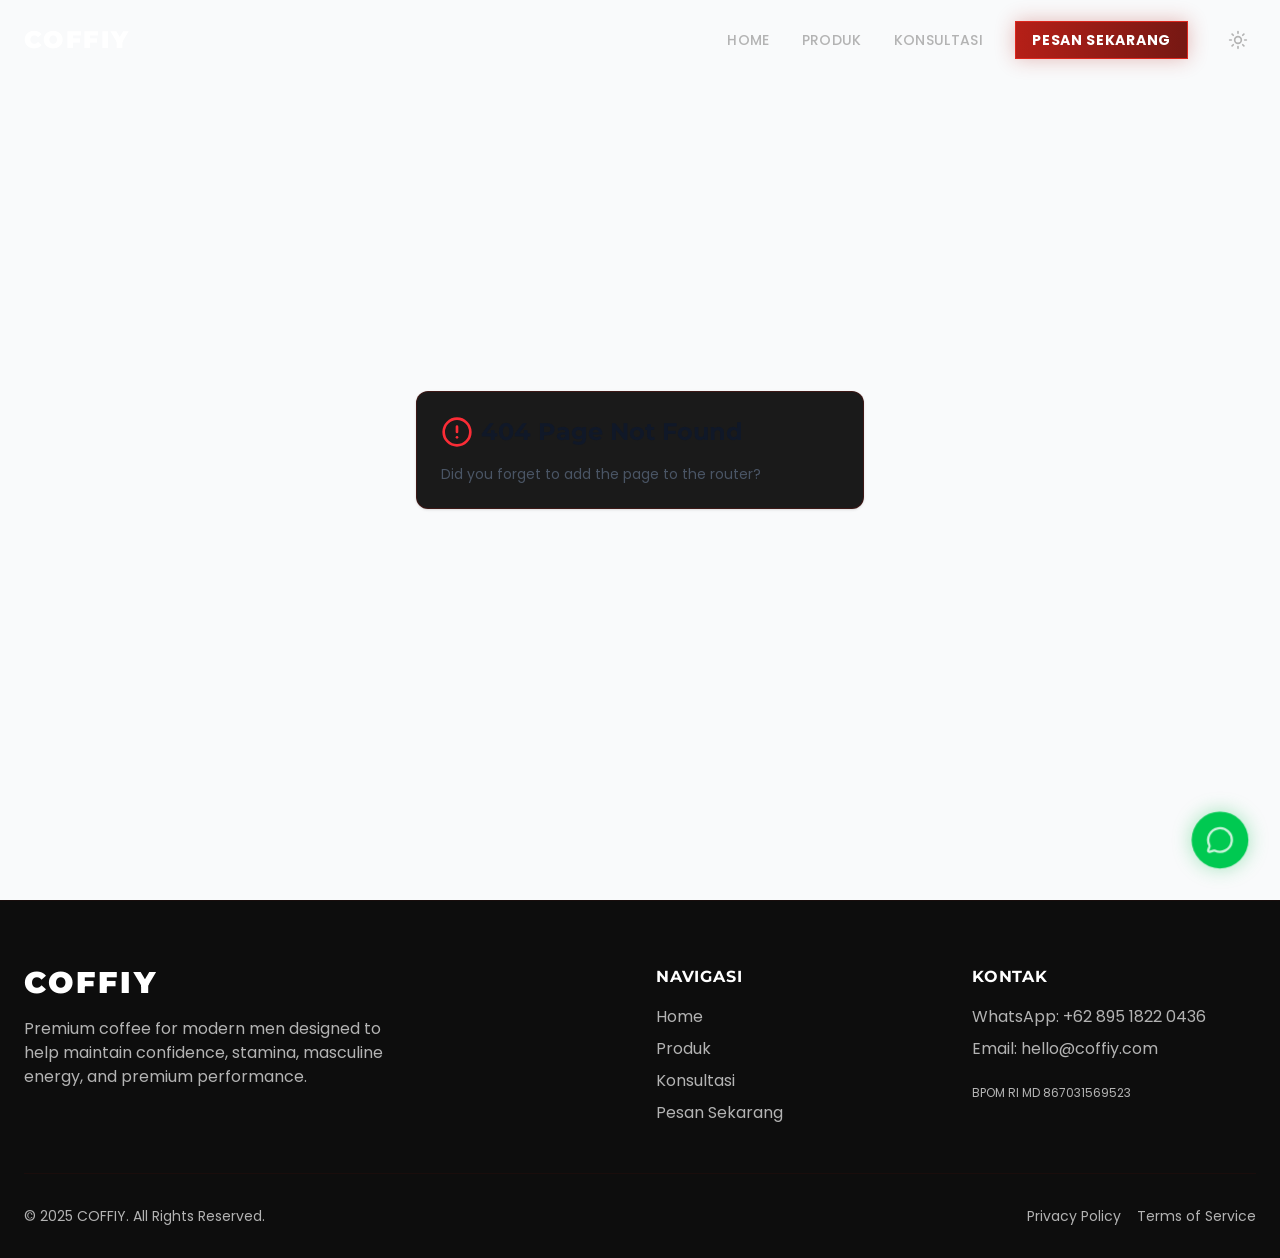
==== index.html @ 385e99fd "coffiy react app (dist build) with vercel config" ====
<!DOCTYPE html>
<html lang="en">
  <head>
    <meta charset="UTF-8" />
    <meta name="viewport" content="width=device-width, initial-scale=1.0, maximum-scale=1" />
    <title>COFFIY — Premium Men Performance Coffee</title>
    <meta name="description" content="COFFIY — Premium Men Performance Coffee — built on Replit. Update this description to reflect the app." />
    <meta name="robots" content="index, follow" />
    <meta property="og:title" content="COFFIY — Premium Men Performance Coffee" />
    <meta property="og:description" content="COFFIY — Premium Men Performance Coffee — built on Replit. Update this description to reflect the app." />
    <meta property="og:type" content="website" />
    <meta name="twitter:card" content="summary_large_image" />
    <meta name="twitter:title" content="COFFIY — Premium Men Performance Coffee" />
    <meta name="twitter:description" content="COFFIY — Premium Men Performance Coffee — built on Replit. Update this description to reflect the app." />
    <link rel="icon" type="image/svg+xml" href="/favicon.svg" />
    <link rel="preconnect" href="https://fonts.googleapis.com">
    <link rel="preconnect" href="https://fonts.gstatic.com" crossorigin>
    <link href="https://fonts.googleapis.com/css2?family=Inter:wght@400;500;600;700&display=swap" rel="stylesheet">
    <script type="module" crossorigin src="/assets/index-BEIrZxYp.js"></script>
    <link rel="stylesheet" crossorigin href="/assets/style-UExrghai.css">
  </head>
  <body>
    <div id="root"></div>
  </body>
</html>
---- assets/style-UExrghai.css ----
@import"https://fonts.googleapis.com/css2?family=Montserrat:wght@400;700;800;900&family=Poppins:wght@300;400;500;600&display=swap";@layer components;@layer properties{@supports (((-webkit-hyphens:none)) and (not (margin-trim:inline))) or ((-moz-orient:inline) and (not (color:rgb(from red r g b)))){*,:before,:after,::backdrop{--tw-translate-x:0;--tw-translate-y:0;--tw-translate-z:0;--tw-rotate-x:initial;--tw-rotate-y:initial;--tw-rotate-z:initial;--tw-skew-x:initial;--tw-skew-y:initial;--tw-space-y-reverse:0;--tw-space-x-reverse:0;--tw-border-style:solid;--tw-gradient-position:initial;--tw-gradient-from:#0000;--tw-gradient-via:#0000;--tw-gradient-to:#0000;--tw-gradient-stops:initial;--tw-gradient-via-stops:initial;--tw-gradient-from-position:0%;--tw-gradient-via-position:50%;--tw-gradient-to-position:100%;--tw-leading:initial;--tw-font-weight:initial;--tw-tracking:initial;--tw-ordinal:initial;--tw-slashed-zero:initial;--tw-numeric-figure:initial;--tw-numeric-spacing:initial;--tw-numeric-fraction:initial;--tw-shadow:0 0 #0000;--tw-shadow-color:initial;--tw-shadow-alpha:100%;--tw-inset-shadow:0 0 #0000;--tw-inset-shadow-color:initial;--tw-inset-shadow-alpha:100%;--tw-ring-color:initial;--tw-ring-shadow:0 0 #0000;--tw-inset-ring-color:initial;--tw-inset-ring-shadow:0 0 #0000;--tw-ring-inset:initial;--tw-ring-offset-width:0px;--tw-ring-offset-color:#fff;--tw-ring-offset-shadow:0 0 #0000;--tw-outline-style:solid;--tw-blur:initial;--tw-brightness:initial;--tw-contrast:initial;--tw-grayscale:initial;--tw-hue-rotate:initial;--tw-invert:initial;--tw-opacity:initial;--tw-saturate:initial;--tw-sepia:initial;--tw-drop-shadow:initial;--tw-drop-shadow-color:initial;--tw-drop-shadow-alpha:100%;--tw-drop-shadow-size:initial;--tw-backdrop-blur:initial;--tw-backdrop-brightness:initial;--tw-backdrop-contrast:initial;--tw-backdrop-grayscale:initial;--tw-backdrop-hue-rotate:initial;--tw-backdrop-invert:initial;--tw-backdrop-opacity:initial;--tw-backdrop-saturate:initial;--tw-backdrop-sepia:initial;--tw-duration:initial;--tw-ease:initial;--tw-content:"";--tw-scale-x:1;--tw-scale-y:1;--tw-scale-z:1;--tw-animation-delay:0s;--tw-animation-direction:normal;--tw-animation-duration:initial;--tw-animation-fill-mode:none;--tw-animation-iteration-count:1;--tw-enter-blur:0;--tw-enter-opacity:1;--tw-enter-rotate:0;--tw-enter-scale:1;--tw-enter-translate-x:0;--tw-enter-translate-y:0;--tw-exit-blur:0;--tw-exit-opacity:1;--tw-exit-rotate:0;--tw-exit-scale:1;--tw-exit-translate-x:0;--tw-exit-translate-y:0}}}@layer theme{:root,:host{--color-red-50:oklch(97.1% .013 17.38);--color-red-300:oklch(80.8% .114 19.571);--color-red-400:oklch(70.4% .191 22.216);--color-red-500:oklch(63.7% .237 25.331);--color-red-600:oklch(57.7% .245 27.325);--color-green-500:oklch(72.3% .219 149.579);--color-gray-50:oklch(98.5% .002 247.839);--color-gray-600:oklch(44.6% .03 256.802);--color-gray-900:oklch(21% .034 264.665);--color-black:#000;--color-white:#fff;--spacing:.25rem;--container-xs:20rem;--container-sm:24rem;--container-md:28rem;--container-lg:32rem;--container-xl:36rem;--container-2xl:42rem;--container-3xl:48rem;--container-4xl:56rem;--container-5xl:64rem;--text-xs:.75rem;--text-xs--line-height:calc(1 / .75);--text-sm:.875rem;--text-sm--line-height:calc(1.25 / .875);--text-base:1rem;--text-base--line-height: 1.5 ;--text-lg:1.125rem;--text-lg--line-height:calc(1.75 / 1.125);--text-xl:1.25rem;--text-xl--line-height:calc(1.75 / 1.25);--text-2xl:1.5rem;--text-2xl--line-height:calc(2 / 1.5);--text-3xl:1.875rem;--text-3xl--line-height: 1.2 ;--text-4xl:2.25rem;--text-4xl--line-height:calc(2.5 / 2.25);--text-5xl:3rem;--text-5xl--line-height:1;--text-6xl:3.75rem;--text-6xl--line-height:1;--font-weight-light:300;--font-weight-normal:400;--font-weight-medium:500;--font-weight-semibold:600;--font-weight-bold:700;--font-weight-black:900;--tracking-tight:-.025em;--tracking-wide:.025em;--tracking-wider:.05em;--tracking-widest:.1em;--leading-tight:1.25;--leading-snug:1.375;--leading-normal:1.5;--leading-relaxed:1.625;--drop-shadow-2xl:0 25px 25px #00000026;--ease-in-out:cubic-bezier(.4, 0, .2, 1);--animate-spin:spin 1s linear infinite;--animate-ping:ping 1s cubic-bezier(0, 0, .2, 1) infinite;--animate-pulse:pulse 2s cubic-bezier(.4, 0, .6, 1) infinite;--blur-md:12px;--blur-xl:24px;--aspect-video:16 / 9;--default-transition-duration:.15s;--default-transition-timing-function:cubic-bezier(.4, 0, .2, 1);--default-font-family:var(--app-font-sans);--default-mono-font-family:var(--app-font-mono);--color-border:hsl(var(--border))}}@layer base{*,:after,:before,::backdrop{box-sizing:border-box;border:0 solid;margin:0;padding:0}::file-selector-button{box-sizing:border-box;border:0 solid;margin:0;padding:0}html,:host{-webkit-text-size-adjust:100%;tab-size:4;line-height:1.5;font-family:var(--default-font-family,ui-sans-serif, system-ui, sans-serif, "Apple Color Emoji", "Segoe UI Emoji", "Segoe UI Symbol", "Noto Color Emoji");font-feature-settings:var(--default-font-feature-settings,normal);font-variation-settings:var(--default-font-variation-settings,normal);-webkit-tap-highlight-color:transparent}hr{height:0;color:inherit;border-top-width:1px}abbr:where([title]){-webkit-text-decoration:underline dotted;text-decoration:underline dotted}h1,h2,h3,h4,h5,h6{font-size:inherit;font-weight:inherit}a{color:inherit;-webkit-text-decoration:inherit;text-decoration:inherit}b,strong{font-weight:bolder}code,kbd,samp,pre{font-family:var(--default-mono-font-family,ui-monospace, SFMono-Regular, Menlo, Monaco, Consolas, "Liberation Mono", "Courier New", monospace);font-feature-settings:var(--default-mono-font-feature-settings,normal);font-variation-settings:var(--default-mono-font-variation-settings,normal);font-size:1em}small{font-size:80%}sub,sup{vertical-align:baseline;font-size:75%;line-height:0;position:relative}sub{bottom:-.25em}sup{top:-.5em}table{text-indent:0;border-color:inherit;border-collapse:collapse}:-moz-focusring{outline:auto}progress{vertical-align:baseline}summary{display:list-item}ol,ul,menu{list-style:none}img,svg,video,canvas,audio,iframe,embed,object{vertical-align:middle;display:block}img,video{max-width:100%;height:auto}button,input,select,optgroup,textarea{font:inherit;font-feature-settings:inherit;font-variation-settings:inherit;letter-spacing:inherit;color:inherit;opacity:1;background-color:#0000;border-radius:0}::file-selector-button{font:inherit;font-feature-settings:inherit;font-variation-settings:inherit;letter-spacing:inherit;color:inherit;opacity:1;background-color:#0000;border-radius:0}:where(select:is([multiple],[size])) optgroup{font-weight:bolder}:where(select:is([multiple],[size])) optgroup option{padding-inline-start:20px}::file-selector-button{margin-inline-end:4px}::placeholder{opacity:1}@supports (not ((-webkit-appearance:-apple-pay-button))) or (contain-intrinsic-size:1px){::placeholder{color:currentColor}@supports (color:color-mix(in lab,red,red)){::placeholder{color:color-mix(in oklab,currentcolor 50%,transparent)}}}textarea{resize:vertical}::-webkit-search-decoration{-webkit-appearance:none}::-webkit-date-and-time-value{min-height:1lh;text-align:inherit}::-webkit-datetime-edit{display:inline-flex}::-webkit-datetime-edit-fields-wrapper{padding:0}::-webkit-datetime-edit{padding-block:0}::-webkit-datetime-edit-year-field{padding-block:0}::-webkit-datetime-edit-month-field{padding-block:0}::-webkit-datetime-edit-day-field{padding-block:0}::-webkit-datetime-edit-hour-field{padding-block:0}::-webkit-datetime-edit-minute-field{padding-block:0}::-webkit-datetime-edit-second-field{padding-block:0}::-webkit-datetime-edit-millisecond-field{padding-block:0}::-webkit-datetime-edit-meridiem-field{padding-block:0}::-webkit-calendar-picker-indicator{line-height:1}:-moz-ui-invalid{box-shadow:none}button,input:where([type=button],[type=reset],[type=submit]){appearance:button}::file-selector-button{appearance:button}::-webkit-inner-spin-button{height:auto}::-webkit-outer-spin-button{height:auto}[hidden]:where(:not([hidden=until-found])){display:none!important}*{border-color:hsl(var(--border))}body{background-color:hsl(var(--background));font-family:var(--app-font-sans);color:hsl(var(--foreground));-webkit-font-smoothing:antialiased;-moz-osx-font-smoothing:grayscale;scroll-behavior:smooth}h1,h2,h3,h4{font-family:Montserrat,sans-serif}}@layer utilities{.\@container\/field-group{container:field-group/inline-size}.pointer-events-auto{pointer-events:auto}.pointer-events-none{pointer-events:none}.invisible{visibility:hidden}.sr-only{clip-path:inset(50%);white-space:nowrap;border-width:0;width:1px;height:1px;margin:-1px;padding:0;position:absolute;overflow:hidden}.absolute{position:absolute}.fixed{position:fixed}.relative{position:relative}.static{position:static}.inset-0{inset:calc(var(--spacing) * 0)}.inset-x-0{inset-inline:calc(var(--spacing) * 0)}.inset-y-0{inset-block:calc(var(--spacing) * 0)}.start{inset-inline-start:var(--spacing)}.-top-4{top:calc(var(--spacing) * -4)}.-top-12{top:calc(var(--spacing) * -12)}.top-0{top:calc(var(--spacing) * 0)}.top-1\.5{top:calc(var(--spacing) * 1.5)}.top-1\/2{top:50%}.top-1\/4{top:25%}.top-2{top:calc(var(--spacing) * 2)}.top-3\.5{top:calc(var(--spacing) * 3.5)}.top-4{top:calc(var(--spacing) * 4)}.top-20{top:calc(var(--spacing) * 20)}.top-\[1px\]{top:1px}.top-\[50\%\]{top:50%}.top-\[60\%\]{top:60%}.top-full{top:100%}.-right-4{right:calc(var(--spacing) * -4)}.-right-12{right:calc(var(--spacing) * -12)}.right-0{right:calc(var(--spacing) * 0)}.right-1{right:calc(var(--spacing) * 1)}.right-1\/4{right:25%}.right-2{right:calc(var(--spacing) * 2)}.right-3{right:calc(var(--spacing) * 3)}.right-4{right:calc(var(--spacing) * 4)}.right-6{right:calc(var(--spacing) * 6)}.-bottom-12{bottom:calc(var(--spacing) * -12)}.bottom-0{bottom:calc(var(--spacing) * 0)}.bottom-1\/4{bottom:25%}.bottom-6{bottom:calc(var(--spacing) * 6)}.-left-12{left:calc(var(--spacing) * -12)}.left-0{left:calc(var(--spacing) * 0)}.left-1\/2{left:50%}.left-2{left:calc(var(--spacing) * 2)}.left-6{left:calc(var(--spacing) * 6)}.left-\[50\%\]{left:50%}.z-10{z-index:10}.z-20{z-index:20}.z-40{z-index:40}.z-50{z-index:50}.z-\[1\]{z-index:1}.z-\[100\]{z-index:100}.order-1{order:1}.order-2{order:2}.order-first{order:-9999}.order-last{order:9999}.col-span-1{grid-column:span 1/span 1}.container{width:100%}@media(min-width:40rem){.container{max-width:40rem}}@media(min-width:48rem){.container{max-width:48rem}}@media(min-width:64rem){.container{max-width:64rem}}@media(min-width:80rem){.container{max-width:80rem}}@media(min-width:96rem){.container{max-width:96rem}}.\!m-0{margin:calc(var(--spacing) * 0)!important}.-mx-1{margin-inline:calc(var(--spacing) * -1)}.mx-2{margin-inline:calc(var(--spacing) * 2)}.mx-3\.5{margin-inline:calc(var(--spacing) * 3.5)}.mx-4{margin-inline:calc(var(--spacing) * 4)}.mx-auto{margin-inline:auto}.-my-2{margin-block:calc(var(--spacing) * -2)}.my-0{margin-block:calc(var(--spacing) * 0)}.my-0\.5{margin-block:calc(var(--spacing) * .5)}.my-1{margin-block:calc(var(--spacing) * 1)}.-mt-4{margin-top:calc(var(--spacing) * -4)}.mt-0\.5{margin-top:calc(var(--spacing) * .5)}.mt-1{margin-top:calc(var(--spacing) * 1)}.mt-1\.5{margin-top:calc(var(--spacing) * 1.5)}.mt-2{margin-top:calc(var(--spacing) * 2)}.mt-4{margin-top:calc(var(--spacing) * 4)}.mt-6{margin-top:calc(var(--spacing) * 6)}.mt-8{margin-top:calc(var(--spacing) * 8)}.mt-24{margin-top:calc(var(--spacing) * 24)}.mt-auto{margin-top:auto}.mr-2{margin-right:calc(var(--spacing) * 2)}.mb-1{margin-bottom:calc(var(--spacing) * 1)}.mb-2{margin-bottom:calc(var(--spacing) * 2)}.mb-3{margin-bottom:calc(var(--spacing) * 3)}.mb-4{margin-bottom:calc(var(--spacing) * 4)}.mb-5{margin-bottom:calc(var(--spacing) * 5)}.mb-6{margin-bottom:calc(var(--spacing) * 6)}.mb-8{margin-bottom:calc(var(--spacing) * 8)}.mb-10{margin-bottom:calc(var(--spacing) * 10)}.mb-12{margin-bottom:calc(var(--spacing) * 12)}.-ml-4{margin-left:calc(var(--spacing) * -4)}.ml-1{margin-left:calc(var(--spacing) * 1)}.ml-4{margin-left:calc(var(--spacing) * 4)}.ml-auto{margin-left:auto}.line-clamp-2{-webkit-line-clamp:2;-webkit-box-orient:vertical;display:-webkit-box;overflow:hidden}.block{display:block}.flex{display:flex}.grid{display:grid}.hidden{display:none}.inline-block{display:inline-block}.inline-flex{display:inline-flex}.table{display:table}.aspect-square{aspect-ratio:1}.aspect-video{aspect-ratio:var(--aspect-video)}.size-4{width:calc(var(--spacing) * 4);height:calc(var(--spacing) * 4)}.size-6{width:calc(var(--spacing) * 6);height:calc(var(--spacing) * 6)}.size-8{width:calc(var(--spacing) * 8);height:calc(var(--spacing) * 8)}.size-10{width:calc(var(--spacing) * 10);height:calc(var(--spacing) * 10)}.size-\[--cell-size\]{width:--cell-size;height:--cell-size}.h-1\.5{height:calc(var(--spacing) * 1.5)}.h-2{height:calc(var(--spacing) * 2)}.h-2\.5{height:calc(var(--spacing) * 2.5)}.h-3{height:calc(var(--spacing) * 3)}.h-3\.5{height:calc(var(--spacing) * 3.5)}.h-3\/4{height:75%}.h-4{height:calc(var(--spacing) * 4)}.h-5{height:calc(var(--spacing) * 5)}.h-6{height:calc(var(--spacing) * 6)}.h-7{height:calc(var(--spacing) * 7)}.h-8{height:calc(var(--spacing) * 8)}.h-9{height:calc(var(--spacing) * 9)}.h-10{height:calc(var(--spacing) * 10)}.h-12{height:calc(var(--spacing) * 12)}.h-14{height:calc(var(--spacing) * 14)}.h-20{height:calc(var(--spacing) * 20)}.h-\[--cell-size\]{height:--cell-size}.h-\[1px\]{height:1px}.h-\[40vh\]{height:40vh}.h-\[50vh\]{height:50vh}.h-\[80vh\]{height:80vh}.h-\[400px\]{height:400px}.h-\[500px\]{height:500px}.h-\[600px\]{height:600px}.h-\[var\(--radix-navigation-menu-viewport-height\)\]{height:var(--radix-navigation-menu-viewport-height)}.h-\[var\(--radix-select-trigger-height\)\]{height:var(--radix-select-trigger-height)}.h-auto{height:auto}.h-full{height:100%}.h-px{height:1px}.h-svh{height:100svh}.max-h-\[--radix-context-menu-content-available-height\]{max-height:--radix-context-menu-content-available-height}.max-h-\[--radix-select-content-available-height\]{max-height:--radix-select-content-available-height}.max-h-\[90\%\]{max-height:90%}.max-h-\[300px\]{max-height:300px}.max-h-\[var\(--radix-dropdown-menu-content-available-height\)\]{max-height:var(--radix-dropdown-menu-content-available-height)}.max-h-screen{max-height:100vh}.min-h-0{min-height:calc(var(--spacing) * 0)}.min-h-8{min-height:calc(var(--spacing) * 8)}.min-h-9{min-height:calc(var(--spacing) * 9)}.min-h-10{min-height:calc(var(--spacing) * 10)}.min-h-\[60px\]{min-height:60px}.min-h-\[80px\]{min-height:80px}.min-h-\[100dvh\]{min-height:100dvh}.min-h-\[120px\]{min-height:120px}.min-h-screen{min-height:100vh}.min-h-svh{min-height:100svh}.w-0{width:calc(var(--spacing) * 0)}.w-1{width:calc(var(--spacing) * 1)}.w-1\/2{width:50%}.w-1\/3{width:33.3333%}.w-2{width:calc(var(--spacing) * 2)}.w-2\.5{width:calc(var(--spacing) * 2.5)}.w-3{width:calc(var(--spacing) * 3)}.w-3\.5{width:calc(var(--spacing) * 3.5)}.w-3\/4{width:75%}.w-4{width:calc(var(--spacing) * 4)}.w-5{width:calc(var(--spacing) * 5)}.w-6{width:calc(var(--spacing) * 6)}.w-7{width:calc(var(--spacing) * 7)}.w-8{width:calc(var(--spacing) * 8)}.w-9{width:calc(var(--spacing) * 9)}.w-10{width:calc(var(--spacing) * 10)}.w-12{width:calc(var(--spacing) * 12)}.w-14{width:calc(var(--spacing) * 14)}.w-64{width:calc(var(--spacing) * 64)}.w-72{width:calc(var(--spacing) * 72)}.w-\[--cell-size\]{width:--cell-size}.w-\[1px\]{width:1px}.w-\[100px\]{width:100px}.w-\[400px\]{width:400px}.w-\[500px\]{width:500px}.w-\[600px\]{width:600px}.w-\[800px\]{width:800px}.w-\[var\(--sidebar-width\)\]{width:var(--sidebar-width)}.w-auto{width:auto}.w-fit{width:fit-content}.w-full{width:100%}.w-max{width:max-content}.w-px{width:1px}.max-w-2xl{max-width:var(--container-2xl)}.max-w-3xl{max-width:var(--container-3xl)}.max-w-4xl{max-width:var(--container-4xl)}.max-w-5xl{max-width:var(--container-5xl)}.max-w-\[var\(--skeleton-width\)\]{max-width:var(--skeleton-width)}.max-w-lg{max-width:var(--container-lg)}.max-w-max{max-width:max-content}.max-w-md{max-width:var(--container-md)}.max-w-sm{max-width:var(--container-sm)}.max-w-xl{max-width:var(--container-xl)}.max-w-xs{max-width:var(--container-xs)}.min-w-0{min-width:calc(var(--spacing) * 0)}.min-w-5{min-width:calc(var(--spacing) * 5)}.min-w-8{min-width:calc(var(--spacing) * 8)}.min-w-9{min-width:calc(var(--spacing) * 9)}.min-w-10{min-width:calc(var(--spacing) * 10)}.min-w-\[--cell-size\]{min-width:--cell-size}.min-w-\[8rem\]{min-width:8rem}.min-w-\[12rem\]{min-width:12rem}.min-w-\[100px\]{min-width:100px}.min-w-\[var\(--radix-select-trigger-width\)\]{min-width:var(--radix-select-trigger-width)}.flex-1{flex:1}.flex-shrink-0,.shrink-0{flex-shrink:0}.grow{flex-grow:1}.grow-0{flex-grow:0}.basis-full{flex-basis:100%}.caption-bottom{caption-side:bottom}.border-collapse{border-collapse:collapse}.origin-\[--radix-context-menu-content-transform-origin\]{transform-origin:--radix-context-menu-content-transform-origin}.origin-\[--radix-dropdown-menu-content-transform-origin\]{transform-origin:--radix-dropdown-menu-content-transform-origin}.origin-\[--radix-hover-card-content-transform-origin\]{transform-origin:--radix-hover-card-content-transform-origin}.origin-\[--radix-menubar-content-transform-origin\]{transform-origin:--radix-menubar-content-transform-origin}.origin-\[--radix-popover-content-transform-origin\]{transform-origin:--radix-popover-content-transform-origin}.origin-\[--radix-select-content-transform-origin\]{transform-origin:--radix-select-content-transform-origin}.origin-\[--radix-tooltip-content-transform-origin\]{transform-origin:--radix-tooltip-content-transform-origin}.-translate-x-1\/2{--tw-translate-x: -50% ;translate:var(--tw-translate-x) var(--tw-translate-y)}.-translate-x-px{--tw-translate-x:-1px;translate:var(--tw-translate-x) var(--tw-translate-y)}.translate-x-\[-50\%\]{--tw-translate-x:-50%;translate:var(--tw-translate-x) var(--tw-translate-y)}.translate-x-px{--tw-translate-x:1px;translate:var(--tw-translate-x) var(--tw-translate-y)}.-translate-y-1\/2{--tw-translate-y: -50% ;translate:var(--tw-translate-x) var(--tw-translate-y)}.translate-y-\[-50\%\]{--tw-translate-y:-50%;translate:var(--tw-translate-x) var(--tw-translate-y)}.rotate-45{rotate:45deg}.rotate-90{rotate:90deg}.transform{transform:var(--tw-rotate-x,) var(--tw-rotate-y,) var(--tw-rotate-z,) var(--tw-skew-x,) var(--tw-skew-y,)}.animate-caret-blink{animation:1.25s ease-out infinite caret-blink}.animate-in{animation:enter var(--tw-animation-duration,var(--tw-duration,.15s))var(--tw-ease,ease)var(--tw-animation-delay,0s)var(--tw-animation-iteration-count,1)var(--tw-animation-direction,normal)var(--tw-animation-fill-mode,none)}.animate-ping{animation:var(--animate-ping)}.animate-pulse{animation:var(--animate-pulse)}.animate-spin{animation:var(--animate-spin)}.cursor-default{cursor:default}.cursor-pointer{cursor:pointer}.cursor-text{cursor:text}.touch-none{touch-action:none}.resize-none{resize:none}.list-disc{list-style-type:disc}.list-none{list-style-type:none}.grid-cols-1{grid-template-columns:repeat(1,minmax(0,1fr))}.flex-col{flex-direction:column}.flex-col-reverse{flex-direction:column-reverse}.flex-row{flex-direction:row}.flex-wrap{flex-wrap:wrap}.place-content-center{place-content:center}.items-center{align-items:center}.items-end{align-items:flex-end}.items-start{align-items:flex-start}.items-stretch{align-items:stretch}.justify-between{justify-content:space-between}.justify-center{justify-content:center}.justify-start{justify-content:flex-start}.gap-1{gap:calc(var(--spacing) * 1)}.gap-1\.5{gap:calc(var(--spacing) * 1.5)}.gap-2{gap:calc(var(--spacing) * 2)}.gap-2\.5{gap:calc(var(--spacing) * 2.5)}.gap-3{gap:calc(var(--spacing) * 3)}.gap-4{gap:calc(var(--spacing) * 4)}.gap-5{gap:calc(var(--spacing) * 5)}.gap-6{gap:calc(var(--spacing) * 6)}.gap-7{gap:calc(var(--spacing) * 7)}.gap-8{gap:calc(var(--spacing) * 8)}.gap-10{gap:calc(var(--spacing) * 10)}.gap-12{gap:calc(var(--spacing) * 12)}:where(.space-y-1\.5>:not(:last-child)){--tw-space-y-reverse:0;margin-block-start:calc(calc(var(--spacing) * 1.5) * var(--tw-space-y-reverse));margin-block-end:calc(calc(var(--spacing) * 1.5) * calc(1 - var(--tw-space-y-reverse)))}:where(.space-y-2>:not(:last-child)){--tw-space-y-reverse:0;margin-block-start:calc(calc(var(--spacing) * 2) * var(--tw-space-y-reverse));margin-block-end:calc(calc(var(--spacing) * 2) * calc(1 - var(--tw-space-y-reverse)))}:where(.space-y-3>:not(:last-child)){--tw-space-y-reverse:0;margin-block-start:calc(calc(var(--spacing) * 3) * var(--tw-space-y-reverse));margin-block-end:calc(calc(var(--spacing) * 3) * calc(1 - var(--tw-space-y-reverse)))}:where(.space-y-4>:not(:last-child)){--tw-space-y-reverse:0;margin-block-start:calc(calc(var(--spacing) * 4) * var(--tw-space-y-reverse));margin-block-end:calc(calc(var(--spacing) * 4) * calc(1 - var(--tw-space-y-reverse)))}:where(.space-y-5>:not(:last-child)){--tw-space-y-reverse:0;margin-block-start:calc(calc(var(--spacing) * 5) * var(--tw-space-y-reverse));margin-block-end:calc(calc(var(--spacing) * 5) * calc(1 - var(--tw-space-y-reverse)))}:where(.space-y-6>:not(:last-child)){--tw-space-y-reverse:0;margin-block-start:calc(calc(var(--spacing) * 6) * var(--tw-space-y-reverse));margin-block-end:calc(calc(var(--spacing) * 6) * calc(1 - var(--tw-space-y-reverse)))}:where(.space-y-8>:not(:last-child)){--tw-space-y-reverse:0;margin-block-start:calc(calc(var(--spacing) * 8) * var(--tw-space-y-reverse));margin-block-end:calc(calc(var(--spacing) * 8) * calc(1 - var(--tw-space-y-reverse)))}:where(.space-x-1>:not(:last-child)){--tw-space-x-reverse:0;margin-inline-start:calc(calc(var(--spacing) * 1) * var(--tw-space-x-reverse));margin-inline-end:calc(calc(var(--spacing) * 1) * calc(1 - var(--tw-space-x-reverse)))}:where(.space-x-4>:not(:last-child)){--tw-space-x-reverse:0;margin-inline-start:calc(calc(var(--spacing) * 4) * var(--tw-space-x-reverse));margin-inline-end:calc(calc(var(--spacing) * 4) * calc(1 - var(--tw-space-x-reverse)))}.self-stretch{align-self:stretch}.overflow-auto{overflow:auto}.overflow-hidden{overflow:hidden}.overflow-x-hidden{overflow-x:hidden}.overflow-y-auto{overflow-y:auto}.rounded-\[2px\]{border-radius:2px}.rounded-\[calc\(var\(--radius\)-5px\)\]{border-radius:calc(var(--radius) - 5px)}.rounded-\[inherit\]{border-radius:inherit}.rounded-full{border-radius:3.40282e38px}.rounded-lg{border-radius:var(--radius)}.rounded-md{border-radius:calc(var(--radius) - 2px)}.rounded-none{border-radius:0}.rounded-sm{border-radius:calc(var(--radius) - 4px)}.rounded-xl{border-radius:calc(var(--radius) + 4px)}.rounded-t-\[10px\]{border-top-left-radius:10px;border-top-right-radius:10px}.rounded-l-md{border-top-left-radius:calc(var(--radius) - 2px);border-bottom-left-radius:calc(var(--radius) - 2px)}.rounded-tl-sm{border-top-left-radius:calc(var(--radius) - 4px)}.rounded-r-md{border-top-right-radius:calc(var(--radius) - 2px);border-bottom-right-radius:calc(var(--radius) - 2px)}.border{border-style:var(--tw-border-style);border-width:1px}.border-0{border-style:var(--tw-border-style);border-width:0}.border-2{border-style:var(--tw-border-style);border-width:2px}.border-\[1\.5px\]{border-style:var(--tw-border-style);border-width:1.5px}.border-y{border-block-style:var(--tw-border-style);border-block-width:1px}.border-t{border-top-style:var(--tw-border-style);border-top-width:1px}.border-r{border-right-style:var(--tw-border-style);border-right-width:1px}.border-b{border-bottom-style:var(--tw-border-style);border-bottom-width:1px}.border-l{border-left-style:var(--tw-border-style);border-left-width:1px}.border-dashed{--tw-border-style:dashed;border-style:dashed}.\[border-color\:var\(--badge-outline\)\]{border-color:var(--badge-outline)}.\[border-color\:var\(--button-outline\)\]{border-color:var(--button-outline)}.border-\[--color-border\]{border-color:--color-border}.border-border,.border-border\/10{border-color:hsl(var(--border))}@supports (color:color-mix(in lab,red,red)){.border-border\/10{border-color:color-mix(in oklab,hsl(var(--border)) 10%,transparent)}}.border-border\/20{border-color:hsl(var(--border))}@supports (color:color-mix(in lab,red,red)){.border-border\/20{border-color:color-mix(in oklab,hsl(var(--border)) 20%,transparent)}}.border-border\/30{border-color:hsl(var(--border))}@supports (color:color-mix(in lab,red,red)){.border-border\/30{border-color:color-mix(in oklab,hsl(var(--border)) 30%,transparent)}}.border-border\/50{border-color:hsl(var(--border))}@supports (color:color-mix(in lab,red,red)){.border-border\/50{border-color:color-mix(in oklab,hsl(var(--border)) 50%,transparent)}}.border-destructive{border-color:hsl(var(--destructive))}.border-destructive-border{border-color:var(--destructive-border)}.border-destructive\/50{border-color:hsl(var(--destructive))}@supports (color:color-mix(in lab,red,red)){.border-destructive\/50{border-color:color-mix(in oklab,hsl(var(--destructive)) 50%,transparent)}}.border-input{border-color:hsl(var(--input))}.border-primary{border-color:hsl(var(--primary))}.border-primary-border{border-color:var(--primary-border)}.border-primary\/20{border-color:hsl(var(--primary))}@supports (color:color-mix(in lab,red,red)){.border-primary\/20{border-color:color-mix(in oklab,hsl(var(--primary)) 20%,transparent)}}.border-primary\/30{border-color:hsl(var(--primary))}@supports (color:color-mix(in lab,red,red)){.border-primary\/30{border-color:color-mix(in oklab,hsl(var(--primary)) 30%,transparent)}}.border-primary\/50{border-color:hsl(var(--primary))}@supports (color:color-mix(in lab,red,red)){.border-primary\/50{border-color:color-mix(in oklab,hsl(var(--primary)) 50%,transparent)}}.border-primary\/60{border-color:hsl(var(--primary))}@supports (color:color-mix(in lab,red,red)){.border-primary\/60{border-color:color-mix(in oklab,hsl(var(--primary)) 60%,transparent)}}.border-secondary-border{border-color:var(--secondary-border)}.border-sidebar-border{border-color:hsl(var(--sidebar-border))}.border-transparent{border-color:#0000}.border-t-transparent{border-top-color:#0000}.border-l-transparent{border-left-color:#0000}.bg-\[--color-bg\]{background-color:--color-bg}.bg-accent{background-color:hsl(var(--accent))}.bg-background,.bg-background\/40{background-color:hsl(var(--background))}@supports (color:color-mix(in lab,red,red)){.bg-background\/40{background-color:color-mix(in oklab,hsl(var(--background)) 40%,transparent)}}.bg-background\/50{background-color:hsl(var(--background))}@supports (color:color-mix(in lab,red,red)){.bg-background\/50{background-color:color-mix(in oklab,hsl(var(--background)) 50%,transparent)}}.bg-background\/60{background-color:hsl(var(--background))}@supports (color:color-mix(in lab,red,red)){.bg-background\/60{background-color:color-mix(in oklab,hsl(var(--background)) 60%,transparent)}}.bg-background\/80{background-color:hsl(var(--background))}@supports (color:color-mix(in lab,red,red)){.bg-background\/80{background-color:color-mix(in oklab,hsl(var(--background)) 80%,transparent)}}.bg-background\/90{background-color:hsl(var(--background))}@supports (color:color-mix(in lab,red,red)){.bg-background\/90{background-color:color-mix(in oklab,hsl(var(--background)) 90%,transparent)}}.bg-background\/95{background-color:hsl(var(--background))}@supports (color:color-mix(in lab,red,red)){.bg-background\/95{background-color:color-mix(in oklab,hsl(var(--background)) 95%,transparent)}}.bg-black\/80{background-color:#000c}@supports (color:color-mix(in lab,red,red)){.bg-black\/80{background-color:color-mix(in oklab,var(--color-black) 80%,transparent)}}.bg-border{background-color:hsl(var(--border))}.bg-card{background-color:hsl(var(--card))}.bg-destructive,.bg-destructive\/10{background-color:hsl(var(--destructive))}@supports (color:color-mix(in lab,red,red)){.bg-destructive\/10{background-color:color-mix(in oklab,hsl(var(--destructive)) 10%,transparent)}}.bg-foreground{background-color:hsl(var(--foreground))}.bg-gray-50{background-color:var(--color-gray-50)}.bg-green-500{background-color:var(--color-green-500)}.bg-input{background-color:hsl(var(--input))}.bg-muted,.bg-muted\/50{background-color:hsl(var(--muted))}@supports (color:color-mix(in lab,red,red)){.bg-muted\/50{background-color:color-mix(in oklab,hsl(var(--muted)) 50%,transparent)}}.bg-popover{background-color:hsl(var(--popover))}.bg-primary,.bg-primary\/3{background-color:hsl(var(--primary))}@supports (color:color-mix(in lab,red,red)){.bg-primary\/3{background-color:color-mix(in oklab,hsl(var(--primary)) 3%,transparent)}}.bg-primary\/5{background-color:hsl(var(--primary))}@supports (color:color-mix(in lab,red,red)){.bg-primary\/5{background-color:color-mix(in oklab,hsl(var(--primary)) 5%,transparent)}}.bg-primary\/10{background-color:hsl(var(--primary))}@supports (color:color-mix(in lab,red,red)){.bg-primary\/10{background-color:color-mix(in oklab,hsl(var(--primary)) 10%,transparent)}}.bg-primary\/20{background-color:hsl(var(--primary))}@supports (color:color-mix(in lab,red,red)){.bg-primary\/20{background-color:color-mix(in oklab,hsl(var(--primary)) 20%,transparent)}}.bg-secondary{background-color:hsl(var(--secondary))}.bg-sidebar{background-color:hsl(var(--sidebar))}.bg-sidebar-border{background-color:hsl(var(--sidebar-border))}.bg-transparent{background-color:#0000}.bg-gradient-to-b{--tw-gradient-position:to bottom in oklab;background-image:linear-gradient(var(--tw-gradient-stops))}.bg-gradient-to-l{--tw-gradient-position:to left in oklab;background-image:linear-gradient(var(--tw-gradient-stops))}.bg-gradient-to-r{--tw-gradient-position:to right in oklab;background-image:linear-gradient(var(--tw-gradient-stops))}.bg-gradient-to-t{--tw-gradient-position:to top in oklab;background-image:linear-gradient(var(--tw-gradient-stops))}.bg-gradient-to-tl{--tw-gradient-position:to top left in oklab;background-image:linear-gradient(var(--tw-gradient-stops))}.from-accent{--tw-gradient-from:hsl(var(--accent));--tw-gradient-stops:var(--tw-gradient-via-stops,var(--tw-gradient-position), var(--tw-gradient-from) var(--tw-gradient-from-position), var(--tw-gradient-to) var(--tw-gradient-to-position))}.from-accent\/10{--tw-gradient-from:hsl(var(--accent))}@supports (color:color-mix(in lab,red,red)){.from-accent\/10{--tw-gradient-from:color-mix(in oklab, hsl(var(--accent)) 10%, transparent)}}.from-accent\/10{--tw-gradient-stops:var(--tw-gradient-via-stops,var(--tw-gradient-position), var(--tw-gradient-from) var(--tw-gradient-from-position), var(--tw-gradient-to) var(--tw-gradient-to-position))}.from-background{--tw-gradient-from:hsl(var(--background));--tw-gradient-stops:var(--tw-gradient-via-stops,var(--tw-gradient-position), var(--tw-gradient-from) var(--tw-gradient-from-position), var(--tw-gradient-to) var(--tw-gradient-to-position))}.from-background\/80{--tw-gradient-from:hsl(var(--background))}@supports (color:color-mix(in lab,red,red)){.from-background\/80{--tw-gradient-from:color-mix(in oklab, hsl(var(--background)) 80%, transparent)}}.from-background\/80{--tw-gradient-stops:var(--tw-gradient-via-stops,var(--tw-gradient-position), var(--tw-gradient-from) var(--tw-gradient-from-position), var(--tw-gradient-to) var(--tw-gradient-to-position))}.from-primary{--tw-gradient-from:hsl(var(--primary));--tw-gradient-stops:var(--tw-gradient-via-stops,var(--tw-gradient-position), var(--tw-gradient-from) var(--tw-gradient-from-position), var(--tw-gradient-to) var(--tw-gradient-to-position))}.from-primary\/5{--tw-gradient-from:hsl(var(--primary))}@supports (color:color-mix(in lab,red,red)){.from-primary\/5{--tw-gradient-from:color-mix(in oklab, hsl(var(--primary)) 5%, transparent)}}.from-primary\/5{--tw-gradient-stops:var(--tw-gradient-via-stops,var(--tw-gradient-position), var(--tw-gradient-from) var(--tw-gradient-from-position), var(--tw-gradient-to) var(--tw-gradient-to-position))}.from-primary\/10{--tw-gradient-from:hsl(var(--primary))}@supports (color:color-mix(in lab,red,red)){.from-primary\/10{--tw-gradient-from:color-mix(in oklab, hsl(var(--primary)) 10%, transparent)}}.from-primary\/10{--tw-gradient-stops:var(--tw-gradient-via-stops,var(--tw-gradient-position), var(--tw-gradient-from) var(--tw-gradient-from-position), var(--tw-gradient-to) var(--tw-gradient-to-position))}.from-primary\/15{--tw-gradient-from:hsl(var(--primary))}@supports (color:color-mix(in lab,red,red)){.from-primary\/15{--tw-gradient-from:color-mix(in oklab, hsl(var(--primary)) 15%, transparent)}}.from-primary\/15{--tw-gradient-stops:var(--tw-gradient-via-stops,var(--tw-gradient-position), var(--tw-gradient-from) var(--tw-gradient-from-position), var(--tw-gradient-to) var(--tw-gradient-to-position))}.via-background\/40{--tw-gradient-via:hsl(var(--background))}@supports (color:color-mix(in lab,red,red)){.via-background\/40{--tw-gradient-via:color-mix(in oklab, hsl(var(--background)) 40%, transparent)}}.via-background\/40{--tw-gradient-via-stops:var(--tw-gradient-position), var(--tw-gradient-from) var(--tw-gradient-from-position), var(--tw-gradient-via) var(--tw-gradient-via-position), var(--tw-gradient-to) var(--tw-gradient-to-position);--tw-gradient-stops:var(--tw-gradient-via-stops)}.via-primary\/5{--tw-gradient-via:hsl(var(--primary))}@supports (color:color-mix(in lab,red,red)){.via-primary\/5{--tw-gradient-via:color-mix(in oklab, hsl(var(--primary)) 5%, transparent)}}.via-primary\/5{--tw-gradient-via-stops:var(--tw-gradient-position), var(--tw-gradient-from) var(--tw-gradient-from-position), var(--tw-gradient-via) var(--tw-gradient-via-position), var(--tw-gradient-to) var(--tw-gradient-to-position);--tw-gradient-stops:var(--tw-gradient-via-stops)}.via-transparent{--tw-gradient-via:transparent;--tw-gradient-via-stops:var(--tw-gradient-position), var(--tw-gradient-from) var(--tw-gradient-from-position), var(--tw-gradient-via) var(--tw-gradient-via-position), var(--tw-gradient-to) var(--tw-gradient-to-position);--tw-gradient-stops:var(--tw-gradient-via-stops)}.to-accent{--tw-gradient-to:hsl(var(--accent));--tw-gradient-stops:var(--tw-gradient-via-stops,var(--tw-gradient-position), var(--tw-gradient-from) var(--tw-gradient-from-position), var(--tw-gradient-to) var(--tw-gradient-to-position))}.to-card{--tw-gradient-to:hsl(var(--card));--tw-gradient-stops:var(--tw-gradient-via-stops,var(--tw-gradient-position), var(--tw-gradient-from) var(--tw-gradient-from-position), var(--tw-gradient-to) var(--tw-gradient-to-position))}.to-primary{--tw-gradient-to:hsl(var(--primary));--tw-gradient-stops:var(--tw-gradient-via-stops,var(--tw-gradient-position), var(--tw-gradient-from) var(--tw-gradient-from-position), var(--tw-gradient-to) var(--tw-gradient-to-position))}.to-secondary{--tw-gradient-to:hsl(var(--secondary));--tw-gradient-stops:var(--tw-gradient-via-stops,var(--tw-gradient-position), var(--tw-gradient-from) var(--tw-gradient-from-position), var(--tw-gradient-to) var(--tw-gradient-to-position))}.to-transparent{--tw-gradient-to:transparent;--tw-gradient-stops:var(--tw-gradient-via-stops,var(--tw-gradient-position), var(--tw-gradient-from) var(--tw-gradient-from-position), var(--tw-gradient-to) var(--tw-gradient-to-position))}.bg-clip-text{-webkit-background-clip:text;background-clip:text}.fill-current{fill:currentColor}.fill-primary{fill:hsl(var(--primary))}.fill-white{fill:var(--color-white)}.object-contain{object-fit:contain}.object-cover{object-fit:cover}.object-center{object-position:center}.p-0{padding:calc(var(--spacing) * 0)}.p-1{padding:calc(var(--spacing) * 1)}.p-2{padding:calc(var(--spacing) * 2)}.p-3{padding:calc(var(--spacing) * 3)}.p-4{padding:calc(var(--spacing) * 4)}.p-6{padding:calc(var(--spacing) * 6)}.p-\[1px\]{padding:1px}.px-1{padding-inline:calc(var(--spacing) * 1)}.px-1\.5{padding-inline:calc(var(--spacing) * 1.5)}.px-2{padding-inline:calc(var(--spacing) * 2)}.px-2\.5{padding-inline:calc(var(--spacing) * 2.5)}.px-3{padding-inline:calc(var(--spacing) * 3)}.px-4{padding-inline:calc(var(--spacing) * 4)}.px-6{padding-inline:calc(var(--spacing) * 6)}.px-8{padding-inline:calc(var(--spacing) * 8)}.px-\[--cell-size\]{padding-inline:--cell-size}.py-0\.5{padding-block:calc(var(--spacing) * .5)}.py-1{padding-block:calc(var(--spacing) * 1)}.py-1\.5{padding-block:calc(var(--spacing) * 1.5)}.py-2{padding-block:calc(var(--spacing) * 2)}.py-3{padding-block:calc(var(--spacing) * 3)}.py-4{padding-block:calc(var(--spacing) * 4)}.py-6{padding-block:calc(var(--spacing) * 6)}.py-14{padding-block:calc(var(--spacing) * 14)}.pt-0{padding-top:calc(var(--spacing) * 0)}.pt-3{padding-top:calc(var(--spacing) * 3)}.pt-4{padding-top:calc(var(--spacing) * 4)}.pt-6{padding-top:calc(var(--spacing) * 6)}.pt-8{padding-top:calc(var(--spacing) * 8)}.pt-16{padding-top:calc(var(--spacing) * 16)}.pt-20{padding-top:calc(var(--spacing) * 20)}.pt-24{padding-top:calc(var(--spacing) * 24)}.pr-1{padding-right:calc(var(--spacing) * 1)}.pr-2{padding-right:calc(var(--spacing) * 2)}.pr-2\.5{padding-right:calc(var(--spacing) * 2.5)}.pr-3{padding-right:calc(var(--spacing) * 3)}.pr-4{padding-right:calc(var(--spacing) * 4)}.pr-8{padding-right:calc(var(--spacing) * 8)}.pb-3{padding-bottom:calc(var(--spacing) * 3)}.pb-4{padding-bottom:calc(var(--spacing) * 4)}.pb-6{padding-bottom:calc(var(--spacing) * 6)}.pb-8{padding-bottom:calc(var(--spacing) * 8)}.pb-20{padding-bottom:calc(var(--spacing) * 20)}.pl-2{padding-left:calc(var(--spacing) * 2)}.pl-2\.5{padding-left:calc(var(--spacing) * 2.5)}.pl-3{padding-left:calc(var(--spacing) * 3)}.pl-4{padding-left:calc(var(--spacing) * 4)}.pl-8{padding-left:calc(var(--spacing) * 8)}.text-center{text-align:center}.text-left{text-align:left}.align-middle{vertical-align:middle}.font-mono{font-family:var(--app-font-mono)}.font-sans{font-family:var(--app-font-sans)}.text-2xl{font-size:var(--text-2xl);line-height:var(--tw-leading,var(--text-2xl--line-height))}.text-3xl{font-size:var(--text-3xl);line-height:var(--tw-leading,var(--text-3xl--line-height))}.text-4xl{font-size:var(--text-4xl);line-height:var(--tw-leading,var(--text-4xl--line-height))}.text-base{font-size:var(--text-base);line-height:var(--tw-leading,var(--text-base--line-height))}.text-lg{font-size:var(--text-lg);line-height:var(--tw-leading,var(--text-lg--line-height))}.text-sm{font-size:var(--text-sm);line-height:var(--tw-leading,var(--text-sm--line-height))}.text-sm\/relaxed{font-size:var(--text-sm);line-height:var(--leading-relaxed)}.text-xl{font-size:var(--text-xl);line-height:var(--tw-leading,var(--text-xl--line-height))}.text-xs{font-size:var(--text-xs);line-height:var(--tw-leading,var(--text-xs--line-height))}.text-\[0\.8rem\]{font-size:.8rem}.text-\[10px\]{font-size:10px}.leading-\[1\.1\]{--tw-leading:1.1;line-height:1.1}.leading-none{--tw-leading:1;line-height:1}.leading-normal{--tw-leading:var(--leading-normal);line-height:var(--leading-normal)}.leading-relaxed{--tw-leading:var(--leading-relaxed);line-height:var(--leading-relaxed)}.leading-snug{--tw-leading:var(--leading-snug);line-height:var(--leading-snug)}.leading-tight{--tw-leading:var(--leading-tight);line-height:var(--leading-tight)}.font-black{--tw-font-weight:var(--font-weight-black);font-weight:var(--font-weight-black)}.font-bold{--tw-font-weight:var(--font-weight-bold);font-weight:var(--font-weight-bold)}.font-light{--tw-font-weight:var(--font-weight-light);font-weight:var(--font-weight-light)}.font-medium{--tw-font-weight:var(--font-weight-medium);font-weight:var(--font-weight-medium)}.font-normal{--tw-font-weight:var(--font-weight-normal);font-weight:var(--font-weight-normal)}.font-semibold{--tw-font-weight:var(--font-weight-semibold);font-weight:var(--font-weight-semibold)}.tracking-tight{--tw-tracking:var(--tracking-tight);letter-spacing:var(--tracking-tight)}.tracking-wide{--tw-tracking:var(--tracking-wide);letter-spacing:var(--tracking-wide)}.tracking-wider{--tw-tracking:var(--tracking-wider);letter-spacing:var(--tracking-wider)}.tracking-widest{--tw-tracking:var(--tracking-widest);letter-spacing:var(--tracking-widest)}.text-balance{text-wrap:balance}.break-words{overflow-wrap:break-word}.whitespace-nowrap{white-space:nowrap}.text-accent-foreground{color:hsl(var(--accent-foreground))}.text-card-foreground{color:hsl(var(--card-foreground))}.text-current{color:currentColor}.text-destructive{color:hsl(var(--destructive))}.text-destructive-foreground{color:hsl(var(--destructive-foreground))}.text-foreground,.text-foreground\/50{color:hsl(var(--foreground))}@supports (color:color-mix(in lab,red,red)){.text-foreground\/50{color:color-mix(in oklab,hsl(var(--foreground)) 50%,transparent)}}.text-gray-600{color:var(--color-gray-600)}.text-gray-900{color:var(--color-gray-900)}.text-muted-foreground{color:hsl(var(--muted-foreground))}.text-popover-foreground{color:hsl(var(--popover-foreground))}.text-primary{color:hsl(var(--primary))}.text-primary-foreground{color:hsl(var(--primary-foreground))}.text-primary\/20{color:hsl(var(--primary))}@supports (color:color-mix(in lab,red,red)){.text-primary\/20{color:color-mix(in oklab,hsl(var(--primary)) 20%,transparent)}}.text-red-500{color:var(--color-red-500)}.text-secondary-foreground{color:hsl(var(--secondary-foreground))}.text-sidebar-foreground,.text-sidebar-foreground\/70{color:hsl(var(--sidebar-foreground))}@supports (color:color-mix(in lab,red,red)){.text-sidebar-foreground\/70{color:color-mix(in oklab,hsl(var(--sidebar-foreground)) 70%,transparent)}}.text-transparent{color:#0000}.text-white{color:var(--color-white)}.uppercase{text-transform:uppercase}.tabular-nums{--tw-numeric-spacing:tabular-nums;font-variant-numeric:var(--tw-ordinal,) var(--tw-slashed-zero,) var(--tw-numeric-figure,) var(--tw-numeric-spacing,) var(--tw-numeric-fraction,)}.underline-offset-4{text-underline-offset:4px}.accent-red-600{accent-color:var(--color-red-600)}.opacity-0{opacity:0}.opacity-5{opacity:.05}.opacity-20{opacity:.2}.opacity-50{opacity:.5}.opacity-60{opacity:.6}.opacity-70{opacity:.7}.opacity-90{opacity:.9}.shadow{--tw-shadow:0 1px 3px 0 var(--tw-shadow-color,#0000001a), 0 1px 2px -1px var(--tw-shadow-color,#0000001a);box-shadow:var(--tw-inset-shadow),var(--tw-inset-ring-shadow),var(--tw-ring-offset-shadow),var(--tw-ring-shadow),var(--tw-shadow)}.shadow-2xl{--tw-shadow:0 25px 50px -12px var(--tw-shadow-color,#00000040);box-shadow:var(--tw-inset-shadow),var(--tw-inset-ring-shadow),var(--tw-ring-offset-shadow),var(--tw-ring-shadow),var(--tw-shadow)}.shadow-\[0_0_0_1px_hsl\(var\(--sidebar-border\)\)\]{--tw-shadow:0 0 0 1px var(--tw-shadow-color,hsl(var(--sidebar-border)));box-shadow:var(--tw-inset-shadow),var(--tw-inset-ring-shadow),var(--tw-ring-offset-shadow),var(--tw-ring-shadow),var(--tw-shadow)}.shadow-\[0_0_15px_rgba\(179\,36\,26\,0\.3\)\]{--tw-shadow:0 0 15px var(--tw-shadow-color,#b3241a4d);box-shadow:var(--tw-inset-shadow),var(--tw-inset-ring-shadow),var(--tw-ring-offset-shadow),var(--tw-ring-shadow),var(--tw-shadow)}.shadow-\[0_0_20px_rgba\(34\,197\,94\,0\.4\)\]{--tw-shadow:0 0 20px var(--tw-shadow-color,#22c55e66);box-shadow:var(--tw-inset-shadow),var(--tw-inset-ring-shadow),var(--tw-ring-offset-shadow),var(--tw-ring-shadow),var(--tw-shadow)}.shadow-\[0_0_20px_rgba\(179\,36\,26\,0\.3\)\]{--tw-shadow:0 0 20px var(--tw-shadow-color,#b3241a4d);box-shadow:var(--tw-inset-shadow),var(--tw-inset-ring-shadow),var(--tw-ring-offset-shadow),var(--tw-ring-shadow),var(--tw-shadow)}.shadow-\[0_0_20px_rgba\(179\,36\,26\,0\.4\)\]{--tw-shadow:0 0 20px var(--tw-shadow-color,#b3241a66);box-shadow:var(--tw-inset-shadow),var(--tw-inset-ring-shadow),var(--tw-ring-offset-shadow),var(--tw-ring-shadow),var(--tw-shadow)}.shadow-\[0_0_30px_rgba\(179\,36\,26\,0\.3\)\]{--tw-shadow:0 0 30px var(--tw-shadow-color,#b3241a4d);box-shadow:var(--tw-inset-shadow),var(--tw-inset-ring-shadow),var(--tw-ring-offset-shadow),var(--tw-ring-shadow),var(--tw-shadow)}.shadow-\[0_0_30px_rgba\(179\,36\,26\,0\.4\)\]{--tw-shadow:0 0 30px var(--tw-shadow-color,#b3241a66);box-shadow:var(--tw-inset-shadow),var(--tw-inset-ring-shadow),var(--tw-ring-offset-shadow),var(--tw-ring-shadow),var(--tw-shadow)}.shadow-\[0_0_40px_rgba\(179\,36\,26\,0\.2\)\]{--tw-shadow:0 0 40px var(--tw-shadow-color,#b3241a33);box-shadow:var(--tw-inset-shadow),var(--tw-inset-ring-shadow),var(--tw-ring-offset-shadow),var(--tw-ring-shadow),var(--tw-shadow)}.shadow-lg{--tw-shadow:0 10px 15px -3px var(--tw-shadow-color,#0000001a), 0 4px 6px -4px var(--tw-shadow-color,#0000001a);box-shadow:var(--tw-inset-shadow),var(--tw-inset-ring-shadow),var(--tw-ring-offset-shadow),var(--tw-ring-shadow),var(--tw-shadow)}.shadow-md{--tw-shadow:0 4px 6px -1px var(--tw-shadow-color,#0000001a), 0 2px 4px -2px var(--tw-shadow-color,#0000001a);box-shadow:var(--tw-inset-shadow),var(--tw-inset-ring-shadow),var(--tw-ring-offset-shadow),var(--tw-ring-shadow),var(--tw-shadow)}.shadow-none{--tw-shadow:0 0 #0000;box-shadow:var(--tw-inset-shadow),var(--tw-inset-ring-shadow),var(--tw-ring-offset-shadow),var(--tw-ring-shadow),var(--tw-shadow)}.shadow-sm{--tw-shadow:0 1px 3px 0 var(--tw-shadow-color,#0000001a), 0 1px 2px -1px var(--tw-shadow-color,#0000001a);box-shadow:var(--tw-inset-shadow),var(--tw-inset-ring-shadow),var(--tw-ring-offset-shadow),var(--tw-ring-shadow),var(--tw-shadow)}.shadow-xl{--tw-shadow:0 20px 25px -5px var(--tw-shadow-color,#0000001a), 0 8px 10px -6px var(--tw-shadow-color,#0000001a);box-shadow:var(--tw-inset-shadow),var(--tw-inset-ring-shadow),var(--tw-ring-offset-shadow),var(--tw-ring-shadow),var(--tw-shadow)}.shadow-xs{--tw-shadow:0 1px 2px 0 var(--tw-shadow-color,#0000000d);box-shadow:var(--tw-inset-shadow),var(--tw-inset-ring-shadow),var(--tw-ring-offset-shadow),var(--tw-ring-shadow),var(--tw-shadow)}.ring-0{--tw-ring-shadow:var(--tw-ring-inset,) 0 0 0 calc(0px + var(--tw-ring-offset-width)) var(--tw-ring-color,currentcolor);box-shadow:var(--tw-inset-shadow),var(--tw-inset-ring-shadow),var(--tw-ring-offset-shadow),var(--tw-ring-shadow),var(--tw-shadow)}.ring-1{--tw-ring-shadow:var(--tw-ring-inset,) 0 0 0 calc(1px + var(--tw-ring-offset-width)) var(--tw-ring-color,currentcolor);box-shadow:var(--tw-inset-shadow),var(--tw-inset-ring-shadow),var(--tw-ring-offset-shadow),var(--tw-ring-shadow),var(--tw-shadow)}.ring-ring{--tw-ring-color:hsl(var(--ring))}.ring-sidebar-ring{--tw-ring-color:hsl(var(--sidebar-ring))}.ring-offset-background{--tw-ring-offset-color:hsl(var(--background))}.outline-hidden{--tw-outline-style:none;outline-style:none}@media(forced-colors:active){.outline-hidden{outline-offset:2px;outline:2px solid #0000}}.outline{outline-style:var(--tw-outline-style);outline-width:1px}.outline-2{outline-style:var(--tw-outline-style);outline-width:2px}.outline-offset-2{outline-offset:2px}.outline-transparent{outline-color:#0000}.blur-\[80px\]{--tw-blur:blur(80px);filter:var(--tw-blur,) var(--tw-brightness,) var(--tw-contrast,) var(--tw-grayscale,) var(--tw-hue-rotate,) var(--tw-invert,) var(--tw-saturate,) var(--tw-sepia,) var(--tw-drop-shadow,)}.blur-\[100px\]{--tw-blur:blur(100px);filter:var(--tw-blur,) var(--tw-brightness,) var(--tw-contrast,) var(--tw-grayscale,) var(--tw-hue-rotate,) var(--tw-invert,) var(--tw-saturate,) var(--tw-sepia,) var(--tw-drop-shadow,)}.blur-\[120px\]{--tw-blur:blur(120px);filter:var(--tw-blur,) var(--tw-brightness,) var(--tw-contrast,) var(--tw-grayscale,) var(--tw-hue-rotate,) var(--tw-invert,) var(--tw-saturate,) var(--tw-sepia,) var(--tw-drop-shadow,)}.brightness-90{--tw-brightness:brightness(90%);filter:var(--tw-blur,) var(--tw-brightness,) var(--tw-contrast,) var(--tw-grayscale,) var(--tw-hue-rotate,) var(--tw-invert,) var(--tw-saturate,) var(--tw-sepia,) var(--tw-drop-shadow,)}.brightness-110{--tw-brightness:brightness(110%);filter:var(--tw-blur,) var(--tw-brightness,) var(--tw-contrast,) var(--tw-grayscale,) var(--tw-hue-rotate,) var(--tw-invert,) var(--tw-saturate,) var(--tw-sepia,) var(--tw-drop-shadow,)}.contrast-75{--tw-contrast:contrast(75%);filter:var(--tw-blur,) var(--tw-brightness,) var(--tw-contrast,) var(--tw-grayscale,) var(--tw-hue-rotate,) var(--tw-invert,) var(--tw-saturate,) var(--tw-sepia,) var(--tw-drop-shadow,)}.drop-shadow-2xl{--tw-drop-shadow-size:drop-shadow(0 25px 25px var(--tw-drop-shadow-color,#00000026));--tw-drop-shadow:drop-shadow(var(--drop-shadow-2xl));filter:var(--tw-blur,) var(--tw-brightness,) var(--tw-contrast,) var(--tw-grayscale,) var(--tw-hue-rotate,) var(--tw-invert,) var(--tw-saturate,) var(--tw-sepia,) var(--tw-drop-shadow,)}.saturate-120{--tw-saturate:saturate(120%);filter:var(--tw-blur,) var(--tw-brightness,) var(--tw-contrast,) var(--tw-grayscale,) var(--tw-hue-rotate,) var(--tw-invert,) var(--tw-saturate,) var(--tw-sepia,) var(--tw-drop-shadow,)}.filter{filter:var(--tw-blur,) var(--tw-brightness,) var(--tw-contrast,) var(--tw-grayscale,) var(--tw-hue-rotate,) var(--tw-invert,) var(--tw-saturate,) var(--tw-sepia,) var(--tw-drop-shadow,)}.backdrop-blur-md{--tw-backdrop-blur:blur(var(--blur-md));-webkit-backdrop-filter:var(--tw-backdrop-blur,) var(--tw-backdrop-brightness,) var(--tw-backdrop-contrast,) var(--tw-backdrop-grayscale,) var(--tw-backdrop-hue-rotate,) var(--tw-backdrop-invert,) var(--tw-backdrop-opacity,) var(--tw-backdrop-saturate,) var(--tw-backdrop-sepia,);backdrop-filter:var(--tw-backdrop-blur,) var(--tw-backdrop-brightness,) var(--tw-backdrop-contrast,) var(--tw-backdrop-grayscale,) var(--tw-backdrop-hue-rotate,) var(--tw-backdrop-invert,) var(--tw-backdrop-opacity,) var(--tw-backdrop-saturate,) var(--tw-backdrop-sepia,)}.backdrop-blur-xl{--tw-backdrop-blur:blur(var(--blur-xl));-webkit-backdrop-filter:var(--tw-backdrop-blur,) var(--tw-backdrop-brightness,) var(--tw-backdrop-contrast,) var(--tw-backdrop-grayscale,) var(--tw-backdrop-hue-rotate,) var(--tw-backdrop-invert,) var(--tw-backdrop-opacity,) var(--tw-backdrop-saturate,) var(--tw-backdrop-sepia,);backdrop-filter:var(--tw-backdrop-blur,) var(--tw-backdrop-brightness,) var(--tw-backdrop-contrast,) var(--tw-backdrop-grayscale,) var(--tw-backdrop-hue-rotate,) var(--tw-backdrop-invert,) var(--tw-backdrop-opacity,) var(--tw-backdrop-saturate,) var(--tw-backdrop-sepia,)}.transition{transition-property:color,background-color,border-color,outline-color,text-decoration-color,fill,stroke,--tw-gradient-from,--tw-gradient-via,--tw-gradient-to,opacity,box-shadow,transform,translate,scale,rotate,filter,-webkit-backdrop-filter,backdrop-filter,display,content-visibility,overlay,pointer-events;transition-timing-function:var(--tw-ease,var(--default-transition-timing-function));transition-duration:var(--tw-duration,var(--default-transition-duration))}.transition-\[color\,box-shadow\]{transition-property:color,box-shadow;transition-timing-function:var(--tw-ease,var(--default-transition-timing-function));transition-duration:var(--tw-duration,var(--default-transition-duration))}.transition-\[left\,right\,width\]{transition-property:left,right,width;transition-timing-function:var(--tw-ease,var(--default-transition-timing-function));transition-duration:var(--tw-duration,var(--default-transition-duration))}.transition-\[margin\,opacity\]{transition-property:margin,opacity;transition-timing-function:var(--tw-ease,var(--default-transition-timing-function));transition-duration:var(--tw-duration,var(--default-transition-duration))}.transition-\[width\,height\,padding\]{transition-property:width,height,padding;transition-timing-function:var(--tw-ease,var(--default-transition-timing-function));transition-duration:var(--tw-duration,var(--default-transition-duration))}.transition-\[width\]{transition-property:width;transition-timing-function:var(--tw-ease,var(--default-transition-timing-function));transition-duration:var(--tw-duration,var(--default-transition-duration))}.transition-all{transition-property:all;transition-timing-function:var(--tw-ease,var(--default-transition-timing-function));transition-duration:var(--tw-duration,var(--default-transition-duration))}.transition-colors{transition-property:color,background-color,border-color,outline-color,text-decoration-color,fill,stroke,--tw-gradient-from,--tw-gradient-via,--tw-gradient-to;transition-timing-function:var(--tw-ease,var(--default-transition-timing-function));transition-duration:var(--tw-duration,var(--default-transition-duration))}.transition-opacity{transition-property:opacity;transition-timing-function:var(--tw-ease,var(--default-transition-timing-function));transition-duration:var(--tw-duration,var(--default-transition-duration))}.transition-transform{transition-property:transform,translate,scale,rotate;transition-timing-function:var(--tw-ease,var(--default-transition-timing-function));transition-duration:var(--tw-duration,var(--default-transition-duration))}.duration-100{--tw-duration:.1s;transition-duration:.1s}.duration-200{--tw-duration:.2s;transition-duration:.2s}.duration-300{--tw-duration:.3s;transition-duration:.3s}.duration-1000{--tw-duration:1s;transition-duration:1s}.ease-in-out{--tw-ease:var(--ease-in-out);transition-timing-function:var(--ease-in-out)}.ease-linear{--tw-ease:linear;transition-timing-function:linear}.fade-in-0{--tw-enter-opacity:0}.outline-none{--tw-outline-style:none;outline-style:none}.select-none{-webkit-user-select:none;user-select:none}.zoom-in-95{--tw-enter-scale:.95}.\[--cell-size\:2rem\]{--cell-size:2rem}.group-focus-within\/menu-item\:opacity-100:is(:where(.group\/menu-item):focus-within *){opacity:1}@media(hover:hover){.group-hover\:bg-primary\/20:is(:where(.group):hover *){background-color:hsl(var(--primary))}@supports (color:color-mix(in lab,red,red)){.group-hover\:bg-primary\/20:is(:where(.group):hover *){background-color:color-mix(in oklab,hsl(var(--primary)) 20%,transparent)}}.group-hover\:text-primary\/40:is(:where(.group):hover *){color:hsl(var(--primary))}@supports (color:color-mix(in lab,red,red)){.group-hover\:text-primary\/40:is(:where(.group):hover *){color:color-mix(in oklab,hsl(var(--primary)) 40%,transparent)}}.group-hover\:opacity-100:is(:where(.group):hover *),.group-hover\/menu-item\:opacity-100:is(:where(.group\/menu-item):hover *){opacity:1}}.group-has-data-\[sidebar\=menu-action\]\/menu-item\:pr-8:is(:where(.group\/menu-item):has([data-sidebar=menu-action]) *){padding-right:calc(var(--spacing) * 8)}.group-has-\[\[data-orientation\=horizontal\]\]\/field\:text-balance:is(:where(.group\/field):has([data-orientation=horizontal]) *){text-wrap:balance}.group-has-\[\[data-slot\=item-description\]\]\/item\:translate-y-0\.5:is(:where(.group\/item):has([data-slot=item-description]) *){--tw-translate-y:calc(var(--spacing) * .5);translate:var(--tw-translate-x) var(--tw-translate-y)}.group-has-\[\[data-slot\=item-description\]\]\/item\:self-start:is(:where(.group\/item):has([data-slot=item-description]) *){align-self:flex-start}.group-has-\[\>input\]\/input-group\:pt-2\.5:is(:where(.group\/input-group):has(>input) *){padding-top:calc(var(--spacing) * 2.5)}.group-has-\[\>input\]\/input-group\:pb-2\.5:is(:where(.group\/input-group):has(>input) *){padding-bottom:calc(var(--spacing) * 2.5)}.group-data-\[collapsible\=icon\]\:-mt-8:is(:where(.group)[data-collapsible=icon] *){margin-top:calc(var(--spacing) * -8)}.group-data-\[collapsible\=icon\]\:hidden:is(:where(.group)[data-collapsible=icon] *){display:none}.group-data-\[collapsible\=icon\]\:h-8\!:is(:where(.group)[data-collapsible=icon] *){height:calc(var(--spacing) * 8)!important}.group-data-\[collapsible\=icon\]\:w-8\!:is(:where(.group)[data-collapsible=icon] *){width:calc(var(--spacing) * 8)!important}.group-data-\[collapsible\=icon\]\:w-\[calc\(var\(--sidebar-width-icon\)\+var\(--spacing-4\)\)\]:is(:where(.group)[data-collapsible=icon] *){width:calc(var(--sidebar-width-icon) + var(--spacing-4))}.group-data-\[collapsible\=icon\]\:w-\[calc\(var\(--sidebar-width-icon\)\+var\(--spacing-4\)\+2px\)\]:is(:where(.group)[data-collapsible=icon] *){width:calc(var(--sidebar-width-icon) + var(--spacing-4) + 2px)}.group-data-\[collapsible\=icon\]\:w-\[var\(--sidebar-width-icon\)\]:is(:where(.group)[data-collapsible=icon] *){width:var(--sidebar-width-icon)}.group-data-\[collapsible\=icon\]\:overflow-hidden:is(:where(.group)[data-collapsible=icon] *){overflow:hidden}.group-data-\[collapsible\=icon\]\:p-0\!:is(:where(.group)[data-collapsible=icon] *){padding:calc(var(--spacing) * 0)!important}.group-data-\[collapsible\=icon\]\:p-2\!:is(:where(.group)[data-collapsible=icon] *){padding:calc(var(--spacing) * 2)!important}.group-data-\[collapsible\=icon\]\:opacity-0:is(:where(.group)[data-collapsible=icon] *){opacity:0}.group-data-\[collapsible\=offcanvas\]\:right-\[calc\(var\(--sidebar-width\)\*-1\)\]:is(:where(.group)[data-collapsible=offcanvas] *){right:calc(var(--sidebar-width) * -1)}.group-data-\[collapsible\=offcanvas\]\:left-\[calc\(var\(--sidebar-width\)\*-1\)\]:is(:where(.group)[data-collapsible=offcanvas] *){left:calc(var(--sidebar-width) * -1)}.group-data-\[collapsible\=offcanvas\]\:w-0:is(:where(.group)[data-collapsible=offcanvas] *){width:calc(var(--spacing) * 0)}.group-data-\[collapsible\=offcanvas\]\:translate-x-0:is(:where(.group)[data-collapsible=offcanvas] *){--tw-translate-x:calc(var(--spacing) * 0);translate:var(--tw-translate-x) var(--tw-translate-y)}.group-data-\[disabled\=true\]\/field\:opacity-50:is(:where(.group\/field)[data-disabled=true] *),.group-data-\[disabled\=true\]\/input-group\:opacity-50:is(:where(.group\/input-group)[data-disabled=true] *){opacity:.5}.group-data-\[focused\=true\]\/day\:relative:is(:where(.group\/day)[data-focused=true] *){position:relative}.group-data-\[focused\=true\]\/day\:z-10:is(:where(.group\/day)[data-focused=true] *){z-index:10}.group-data-\[focused\=true\]\/day\:border-ring:is(:where(.group\/day)[data-focused=true] *){border-color:hsl(var(--ring))}.group-data-\[focused\=true\]\/day\:ring-\[3px\]:is(:where(.group\/day)[data-focused=true] *){--tw-ring-shadow:var(--tw-ring-inset,) 0 0 0 calc(3px + var(--tw-ring-offset-width)) var(--tw-ring-color,currentcolor);box-shadow:var(--tw-inset-shadow),var(--tw-inset-ring-shadow),var(--tw-ring-offset-shadow),var(--tw-ring-shadow),var(--tw-shadow)}.group-data-\[focused\=true\]\/day\:ring-ring\/50:is(:where(.group\/day)[data-focused=true] *){--tw-ring-color:hsl(var(--ring))}@supports (color:color-mix(in lab,red,red)){.group-data-\[focused\=true\]\/day\:ring-ring\/50:is(:where(.group\/day)[data-focused=true] *){--tw-ring-color:color-mix(in oklab, hsl(var(--ring)) 50%, transparent)}}.group-data-\[side\=left\]\:-right-4:is(:where(.group)[data-side=left] *){right:calc(var(--spacing) * -4)}.group-data-\[side\=left\]\:border-r:is(:where(.group)[data-side=left] *){border-right-style:var(--tw-border-style);border-right-width:1px}.group-data-\[side\=right\]\:left-0:is(:where(.group)[data-side=right] *){left:calc(var(--spacing) * 0)}.group-data-\[side\=right\]\:rotate-180:is(:where(.group)[data-side=right] *){rotate:180deg}.group-data-\[side\=right\]\:border-l:is(:where(.group)[data-side=right] *){border-left-style:var(--tw-border-style);border-left-width:1px}.group-data-\[state\=open\]\:rotate-180:is(:where(.group)[data-state=open] *){rotate:180deg}.group-data-\[variant\=floating\]\:rounded-lg:is(:where(.group)[data-variant=floating] *){border-radius:var(--radius)}.group-data-\[variant\=floating\]\:border:is(:where(.group)[data-variant=floating] *){border-style:var(--tw-border-style);border-width:1px}.group-data-\[variant\=floating\]\:border-sidebar-border:is(:where(.group)[data-variant=floating] *){border-color:hsl(var(--sidebar-border))}.group-data-\[variant\=floating\]\:shadow-sm:is(:where(.group)[data-variant=floating] *){--tw-shadow:0 1px 3px 0 var(--tw-shadow-color,#0000001a), 0 1px 2px -1px var(--tw-shadow-color,#0000001a);box-shadow:var(--tw-inset-shadow),var(--tw-inset-ring-shadow),var(--tw-ring-offset-shadow),var(--tw-ring-shadow),var(--tw-shadow)}.group-data-\[variant\=outline\]\/field-group\:-mb-2:is(:where(.group\/field-group)[data-variant=outline] *){margin-bottom:calc(var(--spacing) * -2)}.group-\[\.destructive\]\:border-muted\/40:is(:where(.group).destructive *){border-color:hsl(var(--muted))}@supports (color:color-mix(in lab,red,red)){.group-\[\.destructive\]\:border-muted\/40:is(:where(.group).destructive *){border-color:color-mix(in oklab,hsl(var(--muted)) 40%,transparent)}}.group-\[\.destructive\]\:text-red-300:is(:where(.group).destructive *){color:var(--color-red-300)}.group-\[\.toast\]\:bg-muted:is(:where(.group).toast *){background-color:hsl(var(--muted))}.group-\[\.toast\]\:bg-primary:is(:where(.group).toast *){background-color:hsl(var(--primary))}.group-\[\.toast\]\:text-muted-foreground:is(:where(.group).toast *){color:hsl(var(--muted-foreground))}.group-\[\.toast\]\:text-primary-foreground:is(:where(.group).toast *){color:hsl(var(--primary-foreground))}.group-\[\.toaster\]\:border-border:is(:where(.group).toaster *){border-color:hsl(var(--border))}.group-\[\.toaster\]\:bg-background:is(:where(.group).toaster *){background-color:hsl(var(--background))}.group-\[\.toaster\]\:text-foreground:is(:where(.group).toaster *){color:hsl(var(--foreground))}.group-\[\.toaster\]\:shadow-lg:is(:where(.group).toaster *){--tw-shadow:0 10px 15px -3px var(--tw-shadow-color,#0000001a), 0 4px 6px -4px var(--tw-shadow-color,#0000001a);box-shadow:var(--tw-inset-shadow),var(--tw-inset-ring-shadow),var(--tw-ring-offset-shadow),var(--tw-ring-shadow),var(--tw-shadow)}@media(hover:hover){.peer-hover\/menu-button\:text-sidebar-accent-foreground:is(:where(.peer\/menu-button):hover~*){color:hsl(var(--sidebar-accent-foreground))}}.peer-disabled\:cursor-not-allowed:is(:where(.peer):disabled~*){cursor:not-allowed}.peer-disabled\:opacity-70:is(:where(.peer):disabled~*){opacity:.7}.peer-data-\[active\=true\]\/menu-button\:text-sidebar-accent-foreground:is(:where(.peer\/menu-button)[data-active=true]~*){color:hsl(var(--sidebar-accent-foreground))}.peer-data-\[size\=default\]\/menu-button\:top-1\.5:is(:where(.peer\/menu-button)[data-size=default]~*){top:calc(var(--spacing) * 1.5)}.peer-data-\[size\=lg\]\/menu-button\:top-2\.5:is(:where(.peer\/menu-button)[data-size=lg]~*){top:calc(var(--spacing) * 2.5)}.peer-data-\[size\=sm\]\/menu-button\:top-1:is(:where(.peer\/menu-button)[data-size=sm]~*){top:calc(var(--spacing) * 1)}.file\:border-0::file-selector-button{border-style:var(--tw-border-style);border-width:0}.file\:bg-transparent::file-selector-button{background-color:#0000}.file\:text-sm::file-selector-button{font-size:var(--text-sm);line-height:var(--tw-leading,var(--text-sm--line-height))}.file\:font-medium::file-selector-button{--tw-font-weight:var(--font-weight-medium);font-weight:var(--font-weight-medium)}.file\:text-foreground::file-selector-button{color:hsl(var(--foreground))}.placeholder\:text-muted-foreground::placeholder{color:hsl(var(--muted-foreground))}.after\:absolute:after{content:var(--tw-content);position:absolute}.after\:-inset-2:after{content:var(--tw-content);inset:calc(var(--spacing) * -2)}.after\:inset-y-0:after{content:var(--tw-content);inset-block:calc(var(--spacing) * 0)}.after\:left-1\/2:after{content:var(--tw-content);left:50%}.after\:w-1:after{content:var(--tw-content);width:calc(var(--spacing) * 1)}.after\:w-\[2px\]:after{content:var(--tw-content);width:2px}.after\:-translate-x-1\/2:after{content:var(--tw-content);--tw-translate-x: -50% ;translate:var(--tw-translate-x) var(--tw-translate-y)}.group-data-\[collapsible\=offcanvas\]\:after\:left-full:is(:where(.group)[data-collapsible=offcanvas] *):after{content:var(--tw-content);left:100%}.first\:rounded-l-md:first-child{border-top-left-radius:calc(var(--radius) - 2px);border-bottom-left-radius:calc(var(--radius) - 2px)}.first\:border-l:first-child{border-left-style:var(--tw-border-style);border-left-width:1px}.last\:mt-0:last-child{margin-top:calc(var(--spacing) * 0)}.last\:rounded-r-md:last-child{border-top-right-radius:calc(var(--radius) - 2px);border-bottom-right-radius:calc(var(--radius) - 2px)}@media(hover:hover){.hover\:scale-110:hover{--tw-scale-x:110%;--tw-scale-y:110%;--tw-scale-z:110%;scale:var(--tw-scale-x) var(--tw-scale-y)}.hover\:border-primary\/30:hover{border-color:hsl(var(--primary))}@supports (color:color-mix(in lab,red,red)){.hover\:border-primary\/30:hover{border-color:color-mix(in oklab,hsl(var(--primary)) 30%,transparent)}}.hover\:border-primary\/40:hover{border-color:hsl(var(--primary))}@supports (color:color-mix(in lab,red,red)){.hover\:border-primary\/40:hover{border-color:color-mix(in oklab,hsl(var(--primary)) 40%,transparent)}}.hover\:border-primary\/50:hover{border-color:hsl(var(--primary))}@supports (color:color-mix(in lab,red,red)){.hover\:border-primary\/50:hover{border-color:color-mix(in oklab,hsl(var(--primary)) 50%,transparent)}}.hover\:bg-accent:hover{background-color:hsl(var(--accent))}.hover\:bg-background\/80:hover{background-color:hsl(var(--background))}@supports (color:color-mix(in lab,red,red)){.hover\:bg-background\/80:hover{background-color:color-mix(in oklab,hsl(var(--background)) 80%,transparent)}}.hover\:bg-card:hover,.hover\:bg-card\/80:hover{background-color:hsl(var(--card))}@supports (color:color-mix(in lab,red,red)){.hover\:bg-card\/80:hover{background-color:color-mix(in oklab,hsl(var(--card)) 80%,transparent)}}.hover\:bg-muted:hover,.hover\:bg-muted\/50:hover{background-color:hsl(var(--muted))}@supports (color:color-mix(in lab,red,red)){.hover\:bg-muted\/50:hover{background-color:color-mix(in oklab,hsl(var(--muted)) 50%,transparent)}}.hover\:bg-primary:hover{background-color:hsl(var(--primary))}.hover\:bg-secondary:hover{background-color:hsl(var(--secondary))}.hover\:bg-sidebar-accent:hover{background-color:hsl(var(--sidebar-accent))}.hover\:from-primary\/90:hover{--tw-gradient-from:hsl(var(--primary))}@supports (color:color-mix(in lab,red,red)){.hover\:from-primary\/90:hover{--tw-gradient-from:color-mix(in oklab, hsl(var(--primary)) 90%, transparent)}}.hover\:from-primary\/90:hover{--tw-gradient-stops:var(--tw-gradient-via-stops,var(--tw-gradient-position), var(--tw-gradient-from) var(--tw-gradient-from-position), var(--tw-gradient-to) var(--tw-gradient-to-position))}.hover\:to-secondary\/90:hover{--tw-gradient-to:hsl(var(--secondary))}@supports (color:color-mix(in lab,red,red)){.hover\:to-secondary\/90:hover{--tw-gradient-to:color-mix(in oklab, hsl(var(--secondary)) 90%, transparent)}}.hover\:to-secondary\/90:hover{--tw-gradient-stops:var(--tw-gradient-via-stops,var(--tw-gradient-position), var(--tw-gradient-from) var(--tw-gradient-from-position), var(--tw-gradient-to) var(--tw-gradient-to-position))}.hover\:text-accent-foreground:hover{color:hsl(var(--accent-foreground))}.hover\:text-foreground:hover{color:hsl(var(--foreground))}.hover\:text-muted-foreground:hover{color:hsl(var(--muted-foreground))}.hover\:text-sidebar-accent-foreground:hover{color:hsl(var(--sidebar-accent-foreground))}.hover\:text-white:hover{color:var(--color-white)}.hover\:underline:hover{text-decoration-line:underline}.hover\:opacity-100:hover{opacity:1}.hover\:shadow-\[0_0_0_1px_hsl\(var\(--sidebar-accent\)\)\]:hover{--tw-shadow:0 0 0 1px var(--tw-shadow-color,hsl(var(--sidebar-accent)));box-shadow:var(--tw-inset-shadow),var(--tw-inset-ring-shadow),var(--tw-ring-offset-shadow),var(--tw-ring-shadow),var(--tw-shadow)}.hover\:shadow-\[0_0_30px_rgba\(34\,197\,94\,0\.6\)\]:hover{--tw-shadow:0 0 30px var(--tw-shadow-color,#22c55e99);box-shadow:var(--tw-inset-shadow),var(--tw-inset-ring-shadow),var(--tw-ring-offset-shadow),var(--tw-ring-shadow),var(--tw-shadow)}.hover\:shadow-\[0_0_30px_rgba\(179\,36\,26\,0\.1\)\]:hover{--tw-shadow:0 0 30px var(--tw-shadow-color,#b3241a1a);box-shadow:var(--tw-inset-shadow),var(--tw-inset-ring-shadow),var(--tw-ring-offset-shadow),var(--tw-ring-shadow),var(--tw-shadow)}.hover\:shadow-\[0_0_30px_rgba\(179\,36\,26\,0\.5\)\]:hover{--tw-shadow:0 0 30px var(--tw-shadow-color,#b3241a80);box-shadow:var(--tw-inset-shadow),var(--tw-inset-ring-shadow),var(--tw-ring-offset-shadow),var(--tw-ring-shadow),var(--tw-shadow)}.hover\:shadow-\[0_0_30px_rgba\(179\,36\,26\,0\.6\)\]:hover{--tw-shadow:0 0 30px var(--tw-shadow-color,#b3241a99);box-shadow:var(--tw-inset-shadow),var(--tw-inset-ring-shadow),var(--tw-ring-offset-shadow),var(--tw-ring-shadow),var(--tw-shadow)}.hover\:shadow-\[0_0_40px_rgba\(179\,36\,26\,0\.5\)\]:hover{--tw-shadow:0 0 40px var(--tw-shadow-color,#b3241a80);box-shadow:var(--tw-inset-shadow),var(--tw-inset-ring-shadow),var(--tw-ring-offset-shadow),var(--tw-ring-shadow),var(--tw-shadow)}.hover\:shadow-\[0_0_40px_rgba\(179\,36\,26\,0\.6\)\]:hover{--tw-shadow:0 0 40px var(--tw-shadow-color,#b3241a99);box-shadow:var(--tw-inset-shadow),var(--tw-inset-ring-shadow),var(--tw-ring-offset-shadow),var(--tw-ring-shadow),var(--tw-shadow)}.hover\:group-data-\[collapsible\=offcanvas\]\:bg-sidebar:hover:is(:where(.group)[data-collapsible=offcanvas] *){background-color:hsl(var(--sidebar))}.group-\[\.destructive\]\:hover\:border-destructive\/30:is(:where(.group).destructive *):hover{border-color:hsl(var(--destructive))}@supports (color:color-mix(in lab,red,red)){.group-\[\.destructive\]\:hover\:border-destructive\/30:is(:where(.group).destructive *):hover{border-color:color-mix(in oklab,hsl(var(--destructive)) 30%,transparent)}}.group-\[\.destructive\]\:hover\:bg-destructive:is(:where(.group).destructive *):hover{background-color:hsl(var(--destructive))}.group-\[\.destructive\]\:hover\:text-destructive-foreground:is(:where(.group).destructive *):hover{color:hsl(var(--destructive-foreground))}.group-\[\.destructive\]\:hover\:text-red-50:is(:where(.group).destructive *):hover{color:var(--color-red-50)}.hover\:after\:bg-sidebar-border:hover:after{content:var(--tw-content);background-color:hsl(var(--sidebar-border))}}.focus\:border-primary:focus{border-color:hsl(var(--primary))}.focus\:bg-accent:focus{background-color:hsl(var(--accent))}.focus\:bg-primary\/10:focus{background-color:hsl(var(--primary))}@supports (color:color-mix(in lab,red,red)){.focus\:bg-primary\/10:focus{background-color:color-mix(in oklab,hsl(var(--primary)) 10%,transparent)}}.focus\:text-accent-foreground:focus{color:hsl(var(--accent-foreground))}.focus\:opacity-100:focus{opacity:1}.focus\:ring-1:focus{--tw-ring-shadow:var(--tw-ring-inset,) 0 0 0 calc(1px + var(--tw-ring-offset-width)) var(--tw-ring-color,currentcolor);box-shadow:var(--tw-inset-shadow),var(--tw-inset-ring-shadow),var(--tw-ring-offset-shadow),var(--tw-ring-shadow),var(--tw-shadow)}.focus\:ring-2:focus{--tw-ring-shadow:var(--tw-ring-inset,) 0 0 0 calc(2px + var(--tw-ring-offset-width)) var(--tw-ring-color,currentcolor);box-shadow:var(--tw-inset-shadow),var(--tw-inset-ring-shadow),var(--tw-ring-offset-shadow),var(--tw-ring-shadow),var(--tw-shadow)}.focus\:ring-ring:focus{--tw-ring-color:hsl(var(--ring))}.focus\:ring-offset-2:focus{--tw-ring-offset-width:2px;--tw-ring-offset-shadow:var(--tw-ring-inset,) 0 0 0 var(--tw-ring-offset-width) var(--tw-ring-offset-color)}.focus\:outline-none:focus{--tw-outline-style:none;outline-style:none}.group-\[\.destructive\]\:focus\:ring-destructive:is(:where(.group).destructive *):focus{--tw-ring-color:hsl(var(--destructive))}.group-\[\.destructive\]\:focus\:ring-red-400:is(:where(.group).destructive *):focus{--tw-ring-color:var(--color-red-400)}.group-\[\.destructive\]\:focus\:ring-offset-red-600:is(:where(.group).destructive *):focus{--tw-ring-offset-color:var(--color-red-600)}.focus-visible\:border-ring:focus-visible{border-color:hsl(var(--ring))}.focus-visible\:ring-0:focus-visible{--tw-ring-shadow:var(--tw-ring-inset,) 0 0 0 calc(0px + var(--tw-ring-offset-width)) var(--tw-ring-color,currentcolor);box-shadow:var(--tw-inset-shadow),var(--tw-inset-ring-shadow),var(--tw-ring-offset-shadow),var(--tw-ring-shadow),var(--tw-shadow)}.focus-visible\:ring-1:focus-visible{--tw-ring-shadow:var(--tw-ring-inset,) 0 0 0 calc(1px + var(--tw-ring-offset-width)) var(--tw-ring-color,currentcolor);box-shadow:var(--tw-inset-shadow),var(--tw-inset-ring-shadow),var(--tw-ring-offset-shadow),var(--tw-ring-shadow),var(--tw-shadow)}.focus-visible\:ring-2:focus-visible{--tw-ring-shadow:var(--tw-ring-inset,) 0 0 0 calc(2px + var(--tw-ring-offset-width)) var(--tw-ring-color,currentcolor);box-shadow:var(--tw-inset-shadow),var(--tw-inset-ring-shadow),var(--tw-ring-offset-shadow),var(--tw-ring-shadow),var(--tw-shadow)}.focus-visible\:ring-\[3px\]:focus-visible{--tw-ring-shadow:var(--tw-ring-inset,) 0 0 0 calc(3px + var(--tw-ring-offset-width)) var(--tw-ring-color,currentcolor);box-shadow:var(--tw-inset-shadow),var(--tw-inset-ring-shadow),var(--tw-ring-offset-shadow),var(--tw-ring-shadow),var(--tw-shadow)}.focus-visible\:ring-ring:focus-visible,.focus-visible\:ring-ring\/50:focus-visible{--tw-ring-color:hsl(var(--ring))}@supports (color:color-mix(in lab,red,red)){.focus-visible\:ring-ring\/50:focus-visible{--tw-ring-color:color-mix(in oklab, hsl(var(--ring)) 50%, transparent)}}.focus-visible\:ring-offset-1:focus-visible{--tw-ring-offset-width:1px;--tw-ring-offset-shadow:var(--tw-ring-inset,) 0 0 0 var(--tw-ring-offset-width) var(--tw-ring-offset-color)}.focus-visible\:ring-offset-2:focus-visible{--tw-ring-offset-width:2px;--tw-ring-offset-shadow:var(--tw-ring-inset,) 0 0 0 var(--tw-ring-offset-width) var(--tw-ring-offset-color)}.focus-visible\:ring-offset-background:focus-visible{--tw-ring-offset-color:hsl(var(--background))}.focus-visible\:outline-none:focus-visible{--tw-outline-style:none;outline-style:none}.active\:bg-sidebar-accent:active{background-color:hsl(var(--sidebar-accent))}.active\:text-sidebar-accent-foreground:active{color:hsl(var(--sidebar-accent-foreground))}.active\:shadow-none:active{--tw-shadow:0 0 #0000;box-shadow:var(--tw-inset-shadow),var(--tw-inset-ring-shadow),var(--tw-ring-offset-shadow),var(--tw-ring-shadow),var(--tw-shadow)}.disabled\:pointer-events-none:disabled{pointer-events:none}.disabled\:cursor-not-allowed:disabled{cursor:not-allowed}.disabled\:opacity-50:disabled{opacity:.5}:where([data-side=left]) .in-data-\[side\=left\]\:cursor-w-resize{cursor:w-resize}:where([data-side=right]) .in-data-\[side\=right\]\:cursor-e-resize{cursor:e-resize}.has-focus\:border-ring:has(:focus){border-color:hsl(var(--ring))}.has-focus\:ring-\[3px\]:has(:focus){--tw-ring-shadow:var(--tw-ring-inset,) 0 0 0 calc(3px + var(--tw-ring-offset-width)) var(--tw-ring-color,currentcolor);box-shadow:var(--tw-inset-shadow),var(--tw-inset-ring-shadow),var(--tw-ring-offset-shadow),var(--tw-ring-shadow),var(--tw-shadow)}.has-focus\:ring-ring\/50:has(:focus){--tw-ring-color:hsl(var(--ring))}@supports (color:color-mix(in lab,red,red)){.has-focus\:ring-ring\/50:has(:focus){--tw-ring-color:color-mix(in oklab, hsl(var(--ring)) 50%, transparent)}}.has-data-\[state\=checked\]\:border-primary:has([data-state=checked]){border-color:hsl(var(--primary))}.has-data-\[state\=checked\]\:bg-primary\/5:has([data-state=checked]){background-color:hsl(var(--primary))}@supports (color:color-mix(in lab,red,red)){.has-data-\[state\=checked\]\:bg-primary\/5:has([data-state=checked]){background-color:color-mix(in oklab,hsl(var(--primary)) 5%,transparent)}}.has-data-\[variant\=inset\]\:bg-sidebar:has([data-variant=inset]){background-color:hsl(var(--sidebar))}.has-\[\:disabled\]\:opacity-50:has(:disabled){opacity:.5}.has-\[\[data-slot\=input-group-control\]\:focus-visible\]\:ring-1:has([data-slot=input-group-control]:focus-visible){--tw-ring-shadow:var(--tw-ring-inset,) 0 0 0 calc(1px + var(--tw-ring-offset-width)) var(--tw-ring-color,currentcolor);box-shadow:var(--tw-inset-shadow),var(--tw-inset-ring-shadow),var(--tw-ring-offset-shadow),var(--tw-ring-shadow),var(--tw-shadow)}.has-\[\[data-slot\=input-group-control\]\:focus-visible\]\:ring-ring:has([data-slot=input-group-control]:focus-visible){--tw-ring-color:hsl(var(--ring))}.has-\[\[data-slot\]\[aria-invalid\=true\]\]\:border-destructive:has([data-slot][aria-invalid=true]){border-color:hsl(var(--destructive))}.has-\[\[data-slot\]\[aria-invalid\=true\]\]\:ring-destructive\/20:has([data-slot][aria-invalid=true]){--tw-ring-color:hsl(var(--destructive))}@supports (color:color-mix(in lab,red,red)){.has-\[\[data-slot\]\[aria-invalid\=true\]\]\:ring-destructive\/20:has([data-slot][aria-invalid=true]){--tw-ring-color:color-mix(in oklab, hsl(var(--destructive)) 20%, transparent)}}.has-\[\>\[data-align\=block-end\]\]\:h-auto:has(>[data-align=block-end]){height:auto}.has-\[\>\[data-align\=block-end\]\]\:flex-col:has(>[data-align=block-end]){flex-direction:column}.has-\[\>\[data-align\=block-start\]\]\:h-auto:has(>[data-align=block-start]){height:auto}.has-\[\>\[data-align\=block-start\]\]\:flex-col:has(>[data-align=block-start]){flex-direction:column}.has-\[\>\[data-slot\=button-group\]\]\:gap-2:has(>[data-slot=button-group]){gap:calc(var(--spacing) * 2)}.has-\[\>\[data-slot\=checkbox-group\]\]\:gap-3:has(>[data-slot=checkbox-group]){gap:calc(var(--spacing) * 3)}.has-\[\>\[data-slot\=field-content\]\]\:items-start:has(>[data-slot=field-content]){align-items:flex-start}.has-\[\>\[data-slot\=field\]\]\:w-full:has(>[data-slot=field]){width:100%}.has-\[\>\[data-slot\=field\]\]\:flex-col:has(>[data-slot=field]){flex-direction:column}.has-\[\>\[data-slot\=field\]\]\:rounded-md:has(>[data-slot=field]){border-radius:calc(var(--radius) - 2px)}.has-\[\>\[data-slot\=field\]\]\:border:has(>[data-slot=field]){border-style:var(--tw-border-style);border-width:1px}.has-\[\>\[data-slot\=radio-group\]\]\:gap-3:has(>[data-slot=radio-group]){gap:calc(var(--spacing) * 3)}.has-\[\>button\]\:mr-\[-0\.4rem\]:has(>button){margin-right:-.4rem}.has-\[\>button\]\:ml-\[-0\.45rem\]:has(>button){margin-left:-.45rem}.has-\[\>kbd\]\:mr-\[-0\.35rem\]:has(>kbd){margin-right:-.35rem}.has-\[\>kbd\]\:ml-\[-0\.35rem\]:has(>kbd){margin-left:-.35rem}.has-\[\>svg\]\:p-0:has(>svg){padding:calc(var(--spacing) * 0)}.has-\[\>svg\]\:px-2:has(>svg){padding-inline:calc(var(--spacing) * 2)}.has-\[\>svg\]\:px-2\.5:has(>svg){padding-inline:calc(var(--spacing) * 2.5)}.has-\[\>textarea\]\:h-auto:has(>textarea){height:auto}.aria-disabled\:pointer-events-none[aria-disabled=true]{pointer-events:none}.aria-disabled\:opacity-50[aria-disabled=true]{opacity:.5}.aria-selected\:text-muted-foreground[aria-selected=true]{color:hsl(var(--muted-foreground))}.data-\[active\=true\]\:bg-sidebar-accent[data-active=true]{background-color:hsl(var(--sidebar-accent))}.data-\[active\=true\]\:font-medium[data-active=true]{--tw-font-weight:var(--font-weight-medium);font-weight:var(--font-weight-medium)}.data-\[active\=true\]\:text-sidebar-accent-foreground[data-active=true]{color:hsl(var(--sidebar-accent-foreground))}.data-\[disabled\]\:pointer-events-none[data-disabled]{pointer-events:none}.data-\[disabled\]\:opacity-50[data-disabled]{opacity:.5}.data-\[disabled\=true\]\:pointer-events-none[data-disabled=true]{pointer-events:none}.data-\[disabled\=true\]\:opacity-50[data-disabled=true]{opacity:.5}.data-\[invalid\=true\]\:text-destructive[data-invalid=true]{color:hsl(var(--destructive))}.data-\[motion\=from-end\]\:slide-in-from-right-52[data-motion=from-end]{--tw-enter-translate-x:calc(52*var(--spacing))}.data-\[motion\=from-start\]\:slide-in-from-left-52[data-motion=from-start]{--tw-enter-translate-x:calc(52*var(--spacing)*-1)}.data-\[motion\=to-end\]\:slide-out-to-right-52[data-motion=to-end]{--tw-exit-translate-x:calc(52*var(--spacing))}.data-\[motion\=to-start\]\:slide-out-to-left-52[data-motion=to-start]{--tw-exit-translate-x:calc(52*var(--spacing)*-1)}.data-\[motion\^\=from-\]\:animate-in[data-motion^=from-]{animation:enter var(--tw-animation-duration,var(--tw-duration,.15s))var(--tw-ease,ease)var(--tw-animation-delay,0s)var(--tw-animation-iteration-count,1)var(--tw-animation-direction,normal)var(--tw-animation-fill-mode,none)}.data-\[motion\^\=from-\]\:fade-in[data-motion^=from-]{--tw-enter-opacity:0}.data-\[motion\^\=to-\]\:animate-out[data-motion^=to-]{animation:exit var(--tw-animation-duration,var(--tw-duration,.15s))var(--tw-ease,ease)var(--tw-animation-delay,0s)var(--tw-animation-iteration-count,1)var(--tw-animation-direction,normal)var(--tw-animation-fill-mode,none)}.data-\[motion\^\=to-\]\:fade-out[data-motion^=to-]{--tw-exit-opacity:0}.data-\[orientation\=vertical\]\:h-auto[data-orientation=vertical]{height:auto}.data-\[panel-group-direction\=vertical\]\:h-px[data-panel-group-direction=vertical]{height:1px}.data-\[panel-group-direction\=vertical\]\:w-full[data-panel-group-direction=vertical]{width:100%}.data-\[panel-group-direction\=vertical\]\:flex-col[data-panel-group-direction=vertical]{flex-direction:column}.data-\[panel-group-direction\=vertical\]\:after\:left-0[data-panel-group-direction=vertical]:after{content:var(--tw-content);left:calc(var(--spacing) * 0)}.data-\[panel-group-direction\=vertical\]\:after\:h-1[data-panel-group-direction=vertical]:after{content:var(--tw-content);height:calc(var(--spacing) * 1)}.data-\[panel-group-direction\=vertical\]\:after\:w-full[data-panel-group-direction=vertical]:after{content:var(--tw-content);width:100%}.data-\[panel-group-direction\=vertical\]\:after\:translate-x-0[data-panel-group-direction=vertical]:after{content:var(--tw-content);--tw-translate-x:calc(var(--spacing) * 0);translate:var(--tw-translate-x) var(--tw-translate-y)}.data-\[panel-group-direction\=vertical\]\:after\:-translate-y-1\/2[data-panel-group-direction=vertical]:after{content:var(--tw-content);--tw-translate-y: -50% ;translate:var(--tw-translate-x) var(--tw-translate-y)}.data-\[placeholder\]\:text-muted-foreground[data-placeholder]{color:hsl(var(--muted-foreground))}.data-\[range-end\=true\]\:rounded-md[data-range-end=true]{border-radius:calc(var(--radius) - 2px)}.data-\[range-end\=true\]\:bg-primary[data-range-end=true]{background-color:hsl(var(--primary))}.data-\[range-end\=true\]\:text-primary-foreground[data-range-end=true]{color:hsl(var(--primary-foreground))}.data-\[range-middle\=true\]\:rounded-none[data-range-middle=true]{border-radius:0}.data-\[range-middle\=true\]\:bg-accent[data-range-middle=true]{background-color:hsl(var(--accent))}.data-\[range-middle\=true\]\:text-accent-foreground[data-range-middle=true]{color:hsl(var(--accent-foreground))}.data-\[range-start\=true\]\:rounded-md[data-range-start=true]{border-radius:calc(var(--radius) - 2px)}.data-\[range-start\=true\]\:bg-primary[data-range-start=true]{background-color:hsl(var(--primary))}.data-\[range-start\=true\]\:text-primary-foreground[data-range-start=true]{color:hsl(var(--primary-foreground))}.data-\[selected-single\=true\]\:bg-primary[data-selected-single=true]{background-color:hsl(var(--primary))}.data-\[selected-single\=true\]\:text-primary-foreground[data-selected-single=true]{color:hsl(var(--primary-foreground))}.data-\[selected\=true\]\:rounded-none[data-selected=true]{border-radius:0}.data-\[selected\=true\]\:bg-accent[data-selected=true]{background-color:hsl(var(--accent))}.data-\[selected\=true\]\:text-accent-foreground[data-selected=true]{color:hsl(var(--accent-foreground))}.data-\[side\=bottom\]\:translate-y-1[data-side=bottom]{--tw-translate-y:calc(var(--spacing) * 1);translate:var(--tw-translate-x) var(--tw-translate-y)}.data-\[side\=bottom\]\:slide-in-from-top-2[data-side=bottom]{--tw-enter-translate-y:calc(2*var(--spacing)*-1)}.data-\[side\=left\]\:-translate-x-1[data-side=left]{--tw-translate-x:calc(var(--spacing) * -1);translate:var(--tw-translate-x) var(--tw-translate-y)}.data-\[side\=left\]\:slide-in-from-right-2[data-side=left]{--tw-enter-translate-x:calc(2*var(--spacing))}.data-\[side\=right\]\:translate-x-1[data-side=right]{--tw-translate-x:calc(var(--spacing) * 1);translate:var(--tw-translate-x) var(--tw-translate-y)}.data-\[side\=right\]\:slide-in-from-left-2[data-side=right]{--tw-enter-translate-x:calc(2*var(--spacing)*-1)}.data-\[side\=top\]\:-translate-y-1[data-side=top]{--tw-translate-y:calc(var(--spacing) * -1);translate:var(--tw-translate-x) var(--tw-translate-y)}.data-\[side\=top\]\:slide-in-from-bottom-2[data-side=top]{--tw-enter-translate-y:calc(2*var(--spacing))}.data-\[slot\=checkbox-group\]\:gap-3[data-slot=checkbox-group]{gap:calc(var(--spacing) * 3)}.data-\[state\=active\]\:bg-background[data-state=active]{background-color:hsl(var(--background))}.data-\[state\=active\]\:text-foreground[data-state=active]{color:hsl(var(--foreground))}.data-\[state\=active\]\:shadow[data-state=active]{--tw-shadow:0 1px 3px 0 var(--tw-shadow-color,#0000001a), 0 1px 2px -1px var(--tw-shadow-color,#0000001a);box-shadow:var(--tw-inset-shadow),var(--tw-inset-ring-shadow),var(--tw-ring-offset-shadow),var(--tw-ring-shadow),var(--tw-shadow)}.data-\[state\=checked\]\:translate-x-4[data-state=checked]{--tw-translate-x:calc(var(--spacing) * 4);translate:var(--tw-translate-x) var(--tw-translate-y)}.data-\[state\=checked\]\:bg-primary[data-state=checked]{background-color:hsl(var(--primary))}.data-\[state\=checked\]\:text-primary-foreground[data-state=checked]{color:hsl(var(--primary-foreground))}.data-\[state\=closed\]\:animate-accordion-up[data-state=closed]{animation:accordion-up var(--tw-animation-duration,var(--tw-duration,.2s))var(--tw-ease,ease-out)var(--tw-animation-delay,0s)var(--tw-animation-iteration-count,1)var(--tw-animation-direction,normal)var(--tw-animation-fill-mode,none)}.data-\[state\=closed\]\:animate-out[data-state=closed]{animation:exit var(--tw-animation-duration,var(--tw-duration,.15s))var(--tw-ease,ease)var(--tw-animation-delay,0s)var(--tw-animation-iteration-count,1)var(--tw-animation-direction,normal)var(--tw-animation-fill-mode,none)}.data-\[state\=closed\]\:duration-300[data-state=closed]{--tw-duration:.3s;transition-duration:.3s}.data-\[state\=closed\]\:fade-out-0[data-state=closed]{--tw-exit-opacity:0}.data-\[state\=closed\]\:fade-out-80[data-state=closed]{--tw-exit-opacity:.8}.data-\[state\=closed\]\:zoom-out-95[data-state=closed]{--tw-exit-scale:.95}.data-\[state\=closed\]\:slide-out-to-bottom[data-state=closed]{--tw-exit-translate-y:100%}.data-\[state\=closed\]\:slide-out-to-left[data-state=closed]{--tw-exit-translate-x:-100%}.data-\[state\=closed\]\:slide-out-to-left-1\/2[data-state=closed]{--tw-exit-translate-x: -50% }.data-\[state\=closed\]\:slide-out-to-right[data-state=closed]{--tw-exit-translate-x:100%}.data-\[state\=closed\]\:slide-out-to-right-full[data-state=closed]{--tw-exit-translate-x: 100% }.data-\[state\=closed\]\:slide-out-to-top[data-state=closed]{--tw-exit-translate-y:-100%}.data-\[state\=closed\]\:slide-out-to-top-\[48\%\][data-state=closed]{--tw-exit-translate-y: -48% }.data-\[state\=hidden\]\:animate-out[data-state=hidden]{animation:exit var(--tw-animation-duration,var(--tw-duration,.15s))var(--tw-ease,ease)var(--tw-animation-delay,0s)var(--tw-animation-iteration-count,1)var(--tw-animation-direction,normal)var(--tw-animation-fill-mode,none)}.data-\[state\=hidden\]\:fade-out[data-state=hidden]{--tw-exit-opacity:0}.data-\[state\=on\]\:bg-accent[data-state=on]{background-color:hsl(var(--accent))}.data-\[state\=on\]\:text-accent-foreground[data-state=on]{color:hsl(var(--accent-foreground))}.data-\[state\=open\]\:animate-accordion-down[data-state=open]{animation:accordion-down var(--tw-animation-duration,var(--tw-duration,.2s))var(--tw-ease,ease-out)var(--tw-animation-delay,0s)var(--tw-animation-iteration-count,1)var(--tw-animation-direction,normal)var(--tw-animation-fill-mode,none)}.data-\[state\=open\]\:animate-in[data-state=open]{animation:enter var(--tw-animation-duration,var(--tw-duration,.15s))var(--tw-ease,ease)var(--tw-animation-delay,0s)var(--tw-animation-iteration-count,1)var(--tw-animation-direction,normal)var(--tw-animation-fill-mode,none)}.data-\[state\=open\]\:bg-accent[data-state=open],.data-\[state\=open\]\:bg-accent\/50[data-state=open]{background-color:hsl(var(--accent))}@supports (color:color-mix(in lab,red,red)){.data-\[state\=open\]\:bg-accent\/50[data-state=open]{background-color:color-mix(in oklab,hsl(var(--accent)) 50%,transparent)}}.data-\[state\=open\]\:bg-secondary[data-state=open]{background-color:hsl(var(--secondary))}.data-\[state\=open\]\:text-accent-foreground[data-state=open]{color:hsl(var(--accent-foreground))}.data-\[state\=open\]\:text-muted-foreground[data-state=open]{color:hsl(var(--muted-foreground))}.data-\[state\=open\]\:opacity-100[data-state=open]{opacity:1}.data-\[state\=open\]\:duration-500[data-state=open]{--tw-duration:.5s;transition-duration:.5s}.data-\[state\=open\]\:fade-in-0[data-state=open]{--tw-enter-opacity:0}.data-\[state\=open\]\:zoom-in-90[data-state=open]{--tw-enter-scale:.9}.data-\[state\=open\]\:zoom-in-95[data-state=open]{--tw-enter-scale:.95}.data-\[state\=open\]\:slide-in-from-bottom[data-state=open]{--tw-enter-translate-y:100%}.data-\[state\=open\]\:slide-in-from-left[data-state=open]{--tw-enter-translate-x:-100%}.data-\[state\=open\]\:slide-in-from-left-1\/2[data-state=open]{--tw-enter-translate-x: -50% }.data-\[state\=open\]\:slide-in-from-right[data-state=open]{--tw-enter-translate-x:100%}.data-\[state\=open\]\:slide-in-from-top[data-state=open]{--tw-enter-translate-y:-100%}.data-\[state\=open\]\:slide-in-from-top-\[48\%\][data-state=open]{--tw-enter-translate-y: -48% }.data-\[state\=open\]\:slide-in-from-top-full[data-state=open]{--tw-enter-translate-y: -100% }@media(hover:hover){.data-\[state\=open\]\:hover\:bg-accent[data-state=open]:hover{background-color:hsl(var(--accent))}.data-\[state\=open\]\:hover\:bg-sidebar-accent[data-state=open]:hover{background-color:hsl(var(--sidebar-accent))}.data-\[state\=open\]\:hover\:text-sidebar-accent-foreground[data-state=open]:hover{color:hsl(var(--sidebar-accent-foreground))}}.data-\[state\=open\]\:focus\:bg-accent[data-state=open]:focus{background-color:hsl(var(--accent))}.data-\[state\=selected\]\:bg-muted[data-state=selected]{background-color:hsl(var(--muted))}.data-\[state\=unchecked\]\:translate-x-0[data-state=unchecked]{--tw-translate-x:calc(var(--spacing) * 0);translate:var(--tw-translate-x) var(--tw-translate-y)}.data-\[state\=unchecked\]\:bg-input[data-state=unchecked]{background-color:hsl(var(--input))}.data-\[state\=visible\]\:animate-in[data-state=visible]{animation:enter var(--tw-animation-duration,var(--tw-duration,.15s))var(--tw-ease,ease)var(--tw-animation-delay,0s)var(--tw-animation-iteration-count,1)var(--tw-animation-direction,normal)var(--tw-animation-fill-mode,none)}.data-\[state\=visible\]\:fade-in[data-state=visible]{--tw-enter-opacity:0}.data-\[swipe\=cancel\]\:translate-x-0[data-swipe=cancel]{--tw-translate-x:calc(var(--spacing) * 0);translate:var(--tw-translate-x) var(--tw-translate-y)}.data-\[swipe\=end\]\:translate-x-\[var\(--radix-toast-swipe-end-x\)\][data-swipe=end]{--tw-translate-x:var(--radix-toast-swipe-end-x);translate:var(--tw-translate-x) var(--tw-translate-y)}.data-\[swipe\=end\]\:animate-out[data-swipe=end]{animation:exit var(--tw-animation-duration,var(--tw-duration,.15s))var(--tw-ease,ease)var(--tw-animation-delay,0s)var(--tw-animation-iteration-count,1)var(--tw-animation-direction,normal)var(--tw-animation-fill-mode,none)}.data-\[swipe\=move\]\:translate-x-\[var\(--radix-toast-swipe-move-x\)\][data-swipe=move]{--tw-translate-x:var(--radix-toast-swipe-move-x);translate:var(--tw-translate-x) var(--tw-translate-y)}.data-\[swipe\=move\]\:transition-none[data-swipe=move]{transition-property:none}.data-\[variant\=label\]\:text-sm[data-variant=label]{font-size:var(--text-sm);line-height:var(--tw-leading,var(--text-sm--line-height))}.data-\[variant\=legend\]\:text-base[data-variant=legend]{font-size:var(--text-base);line-height:var(--tw-leading,var(--text-base--line-height))}.nth-last-2\:-mt-1:nth-last-child(2){margin-top:calc(var(--spacing) * -1)}@media(min-width:40rem){.sm\:top-auto{top:auto}.sm\:right-0{right:calc(var(--spacing) * 0)}.sm\:bottom-0{bottom:calc(var(--spacing) * 0)}.sm\:mt-0{margin-top:calc(var(--spacing) * 0)}.sm\:flex{display:flex}.sm\:w-auto{width:auto}.sm\:max-w-sm{max-width:var(--container-sm)}.sm\:grid-cols-2{grid-template-columns:repeat(2,minmax(0,1fr))}.sm\:grid-cols-3{grid-template-columns:repeat(3,minmax(0,1fr))}.sm\:flex-col{flex-direction:column}.sm\:flex-row{flex-direction:row}.sm\:justify-end{justify-content:flex-end}.sm\:gap-2\.5{gap:calc(var(--spacing) * 2.5)}:where(.sm\:space-x-2>:not(:last-child)){--tw-space-x-reverse:0;margin-inline-start:calc(calc(var(--spacing) * 2) * var(--tw-space-x-reverse));margin-inline-end:calc(calc(var(--spacing) * 2) * calc(1 - var(--tw-space-x-reverse)))}.sm\:rounded-lg{border-radius:var(--radius)}.sm\:text-left{text-align:left}.data-\[state\=open\]\:sm\:slide-in-from-bottom-full[data-state=open]{--tw-enter-translate-y: 100% }}@media(min-width:48rem){.md\:absolute{position:absolute}.md\:-right-12{right:calc(var(--spacing) * -12)}.md\:right-8{right:calc(var(--spacing) * 8)}.md\:bottom-8{bottom:calc(var(--spacing) * 8)}.md\:col-span-2{grid-column:span 2/span 2}.md\:block{display:block}.md\:flex{display:flex}.md\:hidden{display:none}.md\:h-\[60vh\]{height:60vh}.md\:h-\[65vh\]{height:65vh}.md\:w-1\/2{width:50%}.md\:w-\[var\(--radix-navigation-menu-viewport-width\)\]{width:var(--radix-navigation-menu-viewport-width)}.md\:w-auto{width:auto}.md\:max-w-\[420px\]{max-width:420px}.md\:grid-cols-2{grid-template-columns:repeat(2,minmax(0,1fr))}.md\:grid-cols-4{grid-template-columns:repeat(4,minmax(0,1fr))}.md\:flex-row{flex-direction:row}.md\:gap-8{gap:calc(var(--spacing) * 8)}.md\:p-10{padding:calc(var(--spacing) * 10)}.md\:p-12{padding:calc(var(--spacing) * 12)}.md\:px-6{padding-inline:calc(var(--spacing) * 6)}.md\:py-20{padding-block:calc(var(--spacing) * 20)}.md\:text-3xl{font-size:var(--text-3xl);line-height:var(--tw-leading,var(--text-3xl--line-height))}.md\:text-4xl{font-size:var(--text-4xl);line-height:var(--tw-leading,var(--text-4xl--line-height))}.md\:text-5xl{font-size:var(--text-5xl);line-height:var(--tw-leading,var(--text-5xl--line-height))}.md\:text-6xl{font-size:var(--text-6xl);line-height:var(--tw-leading,var(--text-6xl--line-height))}.md\:text-base{font-size:var(--text-base);line-height:var(--tw-leading,var(--text-base--line-height))}.md\:text-sm{font-size:var(--text-sm);line-height:var(--tw-leading,var(--text-sm--line-height))}.md\:text-xl{font-size:var(--text-xl);line-height:var(--tw-leading,var(--text-xl--line-height))}.md\:opacity-0{opacity:0}.md\:peer-data-\[variant\=inset\]\:m-2:is(:where(.peer)[data-variant=inset]~*){margin:calc(var(--spacing) * 2)}.md\:peer-data-\[variant\=inset\]\:ml-0:is(:where(.peer)[data-variant=inset]~*){margin-left:calc(var(--spacing) * 0)}.md\:peer-data-\[variant\=inset\]\:rounded-xl:is(:where(.peer)[data-variant=inset]~*){border-radius:calc(var(--radius) + 4px)}.md\:peer-data-\[variant\=inset\]\:shadow-sm:is(:where(.peer)[data-variant=inset]~*){--tw-shadow:0 1px 3px 0 var(--tw-shadow-color,#0000001a), 0 1px 2px -1px var(--tw-shadow-color,#0000001a);box-shadow:var(--tw-inset-shadow),var(--tw-inset-ring-shadow),var(--tw-ring-offset-shadow),var(--tw-ring-shadow),var(--tw-shadow)}.md\:peer-data-\[variant\=inset\]\:peer-data-\[state\=collapsed\]\:ml-2:is(:where(.peer)[data-variant=inset]~*):is(:where(.peer)[data-state=collapsed]~*){margin-left:calc(var(--spacing) * 2)}.md\:after\:hidden:after{content:var(--tw-content);display:none}}@media(min-width:64rem){.lg\:order-1{order:1}.lg\:order-2{order:2}.lg\:mx-0{margin-inline:calc(var(--spacing) * 0)}.lg\:h-\[80vh\]{height:80vh}.lg\:grid-cols-2{grid-template-columns:repeat(2,minmax(0,1fr))}.lg\:grid-cols-3{grid-template-columns:repeat(3,minmax(0,1fr))}.lg\:justify-start{justify-content:flex-start}.lg\:text-left{text-align:left}.lg\:text-6xl{font-size:var(--text-6xl);line-height:var(--tw-leading,var(--text-6xl--line-height))}.lg\:text-\[5rem\]{font-size:5rem}}@container field-group (min-width:28rem){.\@md\/field-group\:flex-row{flex-direction:row}.\@md\/field-group\:items-center{align-items:center}.\@md\/field-group\:has-\[\>\[data-slot\=field-content\]\]\:items-start:has(>[data-slot=field-content]){align-items:flex-start}}.dark\:border-destructive:is(.dark *){border-color:hsl(var(--destructive))}.dark\:bg-input\/30:is(.dark *){background-color:hsl(var(--input))}@supports (color:color-mix(in lab,red,red)){.dark\:bg-input\/30:is(.dark *){background-color:color-mix(in oklab,hsl(var(--input)) 30%,transparent)}}.dark\:bg-transparent:is(.dark *){background-color:#0000}.dark\:has-data-\[state\=checked\]\:bg-primary\/10:is(.dark *):has([data-state=checked]){background-color:hsl(var(--primary))}@supports (color:color-mix(in lab,red,red)){.dark\:has-data-\[state\=checked\]\:bg-primary\/10:is(.dark *):has([data-state=checked]){background-color:color-mix(in oklab,hsl(var(--primary)) 10%,transparent)}}.dark\:has-\[\[data-slot\]\[aria-invalid\=true\]\]\:ring-destructive\/40:is(.dark *):has([data-slot][aria-invalid=true]){--tw-ring-color:hsl(var(--destructive))}@supports (color:color-mix(in lab,red,red)){.dark\:has-\[\[data-slot\]\[aria-invalid\=true\]\]\:ring-destructive\/40:is(.dark *):has([data-slot][aria-invalid=true]){--tw-ring-color:color-mix(in oklab, hsl(var(--destructive)) 40%, transparent)}}.\[\&_\.recharts-cartesian-axis-tick_text\]\:fill-muted-foreground .recharts-cartesian-axis-tick text{fill:hsl(var(--muted-foreground))}.\[\&_\.recharts-cartesian-grid_line\[stroke\=\'\#ccc\'\]\]\:stroke-border\/50 .recharts-cartesian-grid line[stroke="#ccc"]{stroke:hsl(var(--border))}@supports (color:color-mix(in lab,red,red)){.\[\&_\.recharts-cartesian-grid_line\[stroke\=\'\#ccc\'\]\]\:stroke-border\/50 .recharts-cartesian-grid line[stroke="#ccc"]{stroke:color-mix(in oklab,hsl(var(--border)) 50%,transparent)}}.\[\&_\.recharts-curve\.recharts-tooltip-cursor\]\:stroke-border .recharts-curve.recharts-tooltip-cursor{stroke:hsl(var(--border))}.\[\&_\.recharts-dot\[stroke\=\'\#fff\'\]\]\:stroke-transparent .recharts-dot[stroke="#fff"]{stroke:#0000}.\[\&_\.recharts-layer\]\:outline-none .recharts-layer{--tw-outline-style:none;outline-style:none}.\[\&_\.recharts-polar-grid_\[stroke\=\'\#ccc\'\]\]\:stroke-border .recharts-polar-grid [stroke="#ccc"]{stroke:hsl(var(--border))}.\[\&_\.recharts-radial-bar-background-sector\]\:fill-muted .recharts-radial-bar-background-sector,.\[\&_\.recharts-rectangle\.recharts-tooltip-cursor\]\:fill-muted .recharts-rectangle.recharts-tooltip-cursor{fill:hsl(var(--muted))}.\[\&_\.recharts-reference-line_\[stroke\=\'\#ccc\'\]\]\:stroke-border .recharts-reference-line [stroke="#ccc"]{stroke:hsl(var(--border))}.\[\&_\.recharts-sector\]\:outline-none .recharts-sector{--tw-outline-style:none;outline-style:none}.\[\&_\.recharts-sector\[stroke\=\'\#fff\'\]\]\:stroke-transparent .recharts-sector[stroke="#fff"]{stroke:#0000}.\[\&_\.recharts-surface\]\:outline-none .recharts-surface{--tw-outline-style:none;outline-style:none}.\[\&_\[cmdk-group-heading\]\]\:px-2 [cmdk-group-heading]{padding-inline:calc(var(--spacing) * 2)}.\[\&_\[cmdk-group-heading\]\]\:py-1\.5 [cmdk-group-heading]{padding-block:calc(var(--spacing) * 1.5)}.\[\&_\[cmdk-group-heading\]\]\:text-xs [cmdk-group-heading]{font-size:var(--text-xs);line-height:var(--tw-leading,var(--text-xs--line-height))}.\[\&_\[cmdk-group-heading\]\]\:font-medium [cmdk-group-heading]{--tw-font-weight:var(--font-weight-medium);font-weight:var(--font-weight-medium)}.\[\&_\[cmdk-group-heading\]\]\:text-muted-foreground [cmdk-group-heading]{color:hsl(var(--muted-foreground))}.\[\&_\[cmdk-group\]\]\:px-2 [cmdk-group]{padding-inline:calc(var(--spacing) * 2)}.\[\&_\[cmdk-group\]\:not\(\[hidden\]\)_\~\[cmdk-group\]\]\:pt-0 [cmdk-group]:not([hidden])~[cmdk-group]{padding-top:calc(var(--spacing) * 0)}.\[\&_\[cmdk-input-wrapper\]_svg\]\:h-5 [cmdk-input-wrapper] svg{height:calc(var(--spacing) * 5)}.\[\&_\[cmdk-input-wrapper\]_svg\]\:w-5 [cmdk-input-wrapper] svg{width:calc(var(--spacing) * 5)}.\[\&_\[cmdk-input\]\]\:h-12 [cmdk-input]{height:calc(var(--spacing) * 12)}.\[\&_\[cmdk-item\]\]\:px-2 [cmdk-item]{padding-inline:calc(var(--spacing) * 2)}.\[\&_\[cmdk-item\]\]\:py-3 [cmdk-item]{padding-block:calc(var(--spacing) * 3)}.\[\&_\[cmdk-item\]_svg\]\:h-5 [cmdk-item] svg{height:calc(var(--spacing) * 5)}.\[\&_\[cmdk-item\]_svg\]\:w-5 [cmdk-item] svg{width:calc(var(--spacing) * 5)}.\[\&_img\]\:size-full img{width:100%;height:100%}.\[\&_img\]\:object-cover img{object-fit:cover}.\[\&_p\]\:leading-relaxed p{--tw-leading:var(--leading-relaxed);line-height:var(--leading-relaxed)}.\[\&_svg\]\:pointer-events-none svg{pointer-events:none}.\[\&_svg\]\:size-4 svg{width:calc(var(--spacing) * 4);height:calc(var(--spacing) * 4)}.\[\&_svg\]\:shrink-0 svg{flex-shrink:0}.\[\&_svg\:not\(\[class\*\=\'size-\'\]\)\]\:size-3 svg:not([class*=size-]){width:calc(var(--spacing) * 3);height:calc(var(--spacing) * 3)}.\[\&_svg\:not\(\[class\*\=\'size-\'\]\)\]\:size-4 svg:not([class*=size-]){width:calc(var(--spacing) * 4);height:calc(var(--spacing) * 4)}.\[\&_svg\:not\(\[class\*\=\'size-\'\]\)\]\:size-6 svg:not([class*=size-]){width:calc(var(--spacing) * 6);height:calc(var(--spacing) * 6)}.\[\&_tr\]\:border-b tr{border-bottom-style:var(--tw-border-style);border-bottom-width:1px}.\[\&_tr\:last-child\]\:border-0 tr:last-child{border-style:var(--tw-border-style);border-width:0}.\[\&\+\[data-slot\=item-content\]\]\:flex-none+[data-slot=item-content]{flex:none}.\[\&\:first-child\[data-selected\=true\]_button\]\:rounded-l-md:first-child[data-selected=true] button{border-top-left-radius:calc(var(--radius) - 2px);border-bottom-left-radius:calc(var(--radius) - 2px)}.\[\&\:has\(\[role\=checkbox\]\)\]\:pr-0:has([role=checkbox]){padding-right:calc(var(--spacing) * 0)}.\[\.border-b\]\:pb-3.border-b{padding-bottom:calc(var(--spacing) * 3)}.\[\.border-t\]\:pt-3.border-t{padding-top:calc(var(--spacing) * 3)}:is(.rtl\:\*\*\:\[\.rdp-button\\_next\>svg\]\:rotate-180:where(:dir(rtl),[dir=rtl],[dir=rtl] *) *):is(.rdp-button_next>svg),:is(.rtl\:\*\*\:\[\.rdp-button\\_previous\>svg\]\:rotate-180:where(:dir(rtl),[dir=rtl],[dir=rtl] *) *):is(.rdp-button_previous>svg){rotate:180deg}.\[a\]\:transition-colors:is(a){transition-property:color,background-color,border-color,outline-color,text-decoration-color,fill,stroke,--tw-gradient-from,--tw-gradient-via,--tw-gradient-to;transition-timing-function:var(--tw-ease,var(--default-transition-timing-function));transition-duration:var(--tw-duration,var(--default-transition-duration))}@media(hover:hover){.\[a\]\:hover\:bg-accent\/50:is(a):hover{background-color:hsl(var(--accent))}@supports (color:color-mix(in lab,red,red)){.\[a\]\:hover\:bg-accent\/50:is(a):hover{background-color:color-mix(in oklab,hsl(var(--accent)) 50%,transparent)}}}.\[\&\:last-child\[data-selected\=true\]_button\]\:rounded-r-md:last-child[data-selected=true] button{border-top-right-radius:calc(var(--radius) - 2px);border-bottom-right-radius:calc(var(--radius) - 2px)}.\[\&\>\*\]\:w-full>*{width:100%}.\[\&\>\*\]\:focus-visible\:relative>:focus-visible{position:relative}.\[\&\>\*\]\:focus-visible\:z-10>:focus-visible{z-index:10}@container field-group (min-width:28rem){.\@md\/field-group\:\[\&\>\*\]\:w-auto>*{width:auto}}.\[\&\>\*\:not\(\:first-child\)\]\:rounded-t-none>:not(:first-child){border-top-left-radius:0;border-top-right-radius:0}.\[\&\>\*\:not\(\:first-child\)\]\:rounded-l-none>:not(:first-child){border-top-left-radius:0;border-bottom-left-radius:0}.\[\&\>\*\:not\(\:first-child\)\]\:border-t-0>:not(:first-child){border-top-style:var(--tw-border-style);border-top-width:0}.\[\&\>\*\:not\(\:first-child\)\]\:border-l-0>:not(:first-child){border-left-style:var(--tw-border-style);border-left-width:0}.\[\&\>\*\:not\(\:last-child\)\]\:rounded-r-none>:not(:last-child){border-top-right-radius:0;border-bottom-right-radius:0}.\[\&\>\*\:not\(\:last-child\)\]\:rounded-b-none>:not(:last-child){border-bottom-right-radius:0;border-bottom-left-radius:0}.\[\&\>\.sr-only\]\:w-auto>.sr-only{width:auto}.\[\&\>\[data-slot\=field-group\]\]\:gap-4>[data-slot=field-group]{gap:calc(var(--spacing) * 4)}.\[\&\>\[data-slot\=field-label\]\]\:flex-auto>[data-slot=field-label]{flex:auto}@container field-group (min-width:28rem){.\@md\/field-group\:\[\&\>\[data-slot\=field-label\]\]\:flex-auto>[data-slot=field-label]{flex:auto}}.\[\&\>\[data-slot\=field\]\]\:p-4>[data-slot=field]{padding:calc(var(--spacing) * 4)}.has-\[select\[aria-hidden\=true\]\:last-child\]\:\[\&\>\[data-slot\=select-trigger\]\:last-of-type\]\:rounded-r-md:has(:is(select[aria-hidden=true]:last-child))>[data-slot=select-trigger]:last-of-type{border-top-right-radius:calc(var(--radius) - 2px);border-bottom-right-radius:calc(var(--radius) - 2px)}.\[\&\>\[data-slot\=select-trigger\]\:not\(\[class\*\=\'w-\'\]\)\]\:w-fit>[data-slot=select-trigger]:not([class*=w-]){width:fit-content}.\[\&\>\[role\=checkbox\]\]\:translate-y-\[2px\]>[role=checkbox]{--tw-translate-y:2px;translate:var(--tw-translate-x) var(--tw-translate-y)}.has-\[\>\[data-slot\=field-content\]\]\:\[\&\>\[role\=checkbox\]\,\[role\=radio\]\]\:mt-px:has(>[data-slot=field-content])>[role=checkbox],.has-\[\>\[data-slot\=field-content\]\]\:\[\&\>\[role\=checkbox\]\,\[role\=radio\]\]\:mt-px:has(>[data-slot=field-content]) [role=radio]{margin-top:1px}@container field-group (min-width:28rem){.\@md\/field-group\:has-\[\>\[data-slot\=field-content\]\]\:\[\&\>\[role\=checkbox\]\,\[role\=radio\]\]\:mt-px:has(>[data-slot=field-content])>[role=checkbox],.\@md\/field-group\:has-\[\>\[data-slot\=field-content\]\]\:\[\&\>\[role\=checkbox\]\,\[role\=radio\]\]\:mt-px:has(>[data-slot=field-content]) [role=radio]{margin-top:1px}}.\[\&\>a\]\:underline>a{text-decoration-line:underline}.\[\&\>a\]\:underline-offset-4>a{text-underline-offset:4px}.\[\&\>a\:hover\]\:text-primary>a:hover{color:hsl(var(--primary))}.\[\&\>button\]\:hidden>button{display:none}.\[\&\>input\]\:flex-1>input{flex:1}.has-\[\>\[data-align\=block-end\]\]\:\[\&\>input\]\:pt-3:has(>[data-align=block-end])>input{padding-top:calc(var(--spacing) * 3)}.has-\[\>\[data-align\=block-start\]\]\:\[\&\>input\]\:pb-3:has(>[data-align=block-start])>input{padding-bottom:calc(var(--spacing) * 3)}.has-\[\>\[data-align\=inline-end\]\]\:\[\&\>input\]\:pr-2:has(>[data-align=inline-end])>input{padding-right:calc(var(--spacing) * 2)}.has-\[\>\[data-align\=inline-start\]\]\:\[\&\>input\]\:pl-2:has(>[data-align=inline-start])>input{padding-left:calc(var(--spacing) * 2)}.\[\&\>kbd\]\:rounded-\[calc\(var\(--radius\)-5px\)\]>kbd{border-radius:calc(var(--radius) - 5px)}.\[\&\>span\]\:line-clamp-1>span{-webkit-line-clamp:1;-webkit-box-orient:vertical;display:-webkit-box;overflow:hidden}.\[\&\>span\]\:text-xs>span{font-size:var(--text-xs);line-height:var(--tw-leading,var(--text-xs--line-height))}.\[\&\>span\]\:opacity-70>span{opacity:.7}.\[\&\>span\:last-child\]\:truncate>span:last-child{text-overflow:ellipsis;white-space:nowrap;overflow:hidden}.\[\&\>svg\]\:absolute>svg{position:absolute}.\[\&\>svg\]\:top-4>svg{top:calc(var(--spacing) * 4)}.\[\&\>svg\]\:left-4>svg{left:calc(var(--spacing) * 4)}.\[\&\>svg\]\:size-3\.5>svg{width:calc(var(--spacing) * 3.5);height:calc(var(--spacing) * 3.5)}.\[\&\>svg\]\:size-4>svg{width:calc(var(--spacing) * 4);height:calc(var(--spacing) * 4)}.\[\&\>svg\]\:h-2\.5>svg{height:calc(var(--spacing) * 2.5)}.\[\&\>svg\]\:h-3>svg{height:calc(var(--spacing) * 3)}.\[\&\>svg\]\:h-3\.5>svg{height:calc(var(--spacing) * 3.5)}.\[\&\>svg\]\:h-4>svg{height:calc(var(--spacing) * 4)}.\[\&\>svg\]\:w-2\.5>svg{width:calc(var(--spacing) * 2.5)}.\[\&\>svg\]\:w-3>svg{width:calc(var(--spacing) * 3)}.\[\&\>svg\]\:w-3\.5>svg{width:calc(var(--spacing) * 3.5)}.\[\&\>svg\]\:w-4>svg{width:calc(var(--spacing) * 4)}.\[\&\>svg\]\:shrink-0>svg{flex-shrink:0}.\[\&\>svg\]\:text-destructive>svg{color:hsl(var(--destructive))}.\[\&\>svg\]\:text-foreground>svg{color:hsl(var(--foreground))}.\[\&\>svg\]\:text-muted-foreground>svg{color:hsl(var(--muted-foreground))}.\[\&\>svg\]\:text-sidebar-accent-foreground>svg{color:hsl(var(--sidebar-accent-foreground))}.\[\&\>svg\+div\]\:translate-y-\[-3px\]>svg+div{--tw-translate-y:-3px;translate:var(--tw-translate-x) var(--tw-translate-y)}.\[\&\>svg\:not\(\[class\*\=\'size-\'\]\)\]\:size-3\.5>svg:not([class*=size-]){width:calc(var(--spacing) * 3.5);height:calc(var(--spacing) * 3.5)}.\[\&\>svg\:not\(\[class\*\=\'size-\'\]\)\]\:size-4>svg:not([class*=size-]){width:calc(var(--spacing) * 4);height:calc(var(--spacing) * 4)}.\[\&\>svg\~\*\]\:pl-7>svg~*{padding-left:calc(var(--spacing) * 7)}.\[\&\>tr\]\:last\:border-b-0>tr:last-child{border-bottom-style:var(--tw-border-style);border-bottom-width:0}.\[\&\[data-panel-group-direction\=vertical\]\>div\]\:rotate-90[data-panel-group-direction=vertical]>div{rotate:90deg}.\[\&\[data-state\=open\]\>svg\]\:rotate-180[data-state=open]>svg{rotate:180deg}[data-side=left][data-collapsible=offcanvas] .\[\[data-side\=left\]\[data-collapsible\=offcanvas\]_\&\]\:-right-2{right:calc(var(--spacing) * -2)}[data-side=left][data-state=collapsed] .\[\[data-side\=left\]\[data-state\=collapsed\]_\&\]\:cursor-e-resize{cursor:e-resize}[data-side=right][data-collapsible=offcanvas] .\[\[data-side\=right\]\[data-collapsible\=offcanvas\]_\&\]\:-left-2{left:calc(var(--spacing) * -2)}[data-side=right][data-state=collapsed] .\[\[data-side\=right\]\[data-state\=collapsed\]_\&\]\:cursor-w-resize{cursor:w-resize}[data-slot=card-content] .\[\[data-slot\=card-content\]_\&\]\:bg-transparent,[data-slot=popover-content] .\[\[data-slot\=popover-content\]_\&\]\:bg-transparent{background-color:#0000}[data-slot=tooltip-content] .\[\[data-slot\=tooltip-content\]_\&\]\:bg-background\/20{background-color:hsl(var(--background))}@supports (color:color-mix(in lab,red,red)){[data-slot=tooltip-content] .\[\[data-slot\=tooltip-content\]_\&\]\:bg-background\/20{background-color:color-mix(in oklab,hsl(var(--background)) 20%,transparent)}}[data-slot=tooltip-content] .\[\[data-slot\=tooltip-content\]_\&\]\:text-background{color:hsl(var(--background))}[data-slot=tooltip-content] .dark\:\[\[data-slot\=tooltip-content\]_\&\]\:bg-background\/10:is(.dark *){background-color:hsl(var(--background))}@supports (color:color-mix(in lab,red,red)){[data-slot=tooltip-content] .dark\:\[\[data-slot\=tooltip-content\]_\&\]\:bg-background\/10:is(.dark *){background-color:color-mix(in oklab,hsl(var(--background)) 10%,transparent)}}[data-variant=legend]+.\[\[data-variant\=legend\]\+\&\]\:-mt-1\.5{margin-top:calc(var(--spacing) * -1.5)}.font-display{font-family:Montserrat,sans-serif}input[type=search]::-webkit-search-cancel-button{display:none}[contenteditable][data-placeholder]:empty:before{content:attr(data-placeholder);color:hsl(var(--muted-foreground));pointer-events:none}.toggle-elevate:before,.toggle-elevate-2:before{content:"";pointer-events:none;border-radius:inherit;z-index:-1;position:absolute;inset:0}.toggle-elevate.toggle-elevated:before{background-color:var(--elevate-2)}.border.toggle-elevate:before{inset:-1px}.hover-elevate:not(.no-default-hover-elevate),.active-elevate:not(.no-default-active-elevate),.hover-elevate-2:not(.no-default-hover-elevate),.active-elevate-2:not(.no-default-active-elevate){z-index:0;position:relative}.hover-elevate:not(.no-default-hover-elevate):after,.active-elevate:not(.no-default-active-elevate):after,.hover-elevate-2:not(.no-default-hover-elevate):after,.active-elevate-2:not(.no-default-active-elevate):after{content:"";pointer-events:none;border-radius:inherit;z-index:999;position:absolute;inset:0}.hover-elevate:hover:not(.no-default-hover-elevate):after,.active-elevate:active:not(.no-default-active-elevate):after{background-color:var(--elevate-1)}.hover-elevate-2:hover:not(.no-default-hover-elevate):after,.active-elevate-2:active:not(.no-default-active-elevate):after{background-color:var(--elevate-2)}.border.hover-elevate:not(.no-hover-interaction-elevate):after,.border.active-elevate:not(.no-active-interaction-elevate):after,.border.hover-elevate-2:not(.no-hover-interaction-elevate):after,.border.active-elevate-2:not(.no-active-interaction-elevate):after{inset:-1px}}@property --tw-animation-delay{syntax:"*";inherits:false;initial-value:0s}@property --tw-animation-direction{syntax:"*";inherits:false;initial-value:normal}@property --tw-animation-duration{syntax:"*";inherits:false}@property --tw-animation-fill-mode{syntax:"*";inherits:false;initial-value:none}@property --tw-animation-iteration-count{syntax:"*";inherits:false;initial-value:1}@property --tw-enter-blur{syntax:"*";inherits:false;initial-value:0}@property --tw-enter-opacity{syntax:"*";inherits:false;initial-value:1}@property --tw-enter-rotate{syntax:"*";inherits:false;initial-value:0}@property --tw-enter-scale{syntax:"*";inherits:false;initial-value:1}@property --tw-enter-translate-x{syntax:"*";inherits:false;initial-value:0}@property --tw-enter-translate-y{syntax:"*";inherits:false;initial-value:0}@property --tw-exit-blur{syntax:"*";inherits:false;initial-value:0}@property --tw-exit-opacity{syntax:"*";inherits:false;initial-value:1}@property --tw-exit-rotate{syntax:"*";inherits:false;initial-value:0}@property --tw-exit-scale{syntax:"*";inherits:false;initial-value:1}@property --tw-exit-translate-x{syntax:"*";inherits:false;initial-value:0}@property --tw-exit-translate-y{syntax:"*";inherits:false;initial-value:0}:root{--button-outline:#0000001a;--badge-outline:#0000000d;--opaque-button-border-intensity:-8;--elevate-1:#00000008;--elevate-2:#00000014;--background:36 40% 95%;--foreground:15 50% 15%;--card:36 30% 92%;--card-foreground:15 50% 20%;--card-border:3 77% 40% / .3;--primary:3 77% 40%;--primary-foreground:0 0% 100%;--secondary:3 72% 27%;--secondary-foreground:0 0% 100%;--muted:36 20% 88%;--muted-foreground:15 30% 40%;--border:36 20% 80%;--input:36 20% 88%;--ring:3 77% 40%;--accent:18 75% 52%;--accent-foreground:0 0% 100%;--destructive:0 84% 60%;--destructive-foreground:0 0% 100%;--popover:36 40% 95%;--popover-foreground:15 50% 15%;--popover-border:36 20% 80%;--sidebar:36 40% 95%;--sidebar-foreground:15 50% 15%;--sidebar-border:36 20% 80%;--sidebar-primary:3 77% 40%;--sidebar-primary-foreground:0 0% 100%;--sidebar-accent:18 75% 52%;--sidebar-accent-foreground:0 0% 100%;--sidebar-ring:3 77% 40%;--chart-1:3 77% 40%;--chart-2:18 75% 52%;--chart-3:3 72% 27%;--chart-4:15 50% 15%;--chart-5:36 20% 80%;--app-font-sans:"Poppins", sans-serif;--app-font-serif:Georgia, serif;--app-font-mono:Menlo, monospace;--font-display:"Montserrat", sans-serif;--radius:.5rem;--shadow-2xs:0px 2px 0px 0px #1da1f200;--shadow-xs:0px 2px 0px 0px #1da1f200;--shadow-sm:0px 2px 0px 0px #1da1f200, 0px 1px 2px -1px #1da1f200;--shadow:0px 2px 0px 0px #1da1f200, 0px 1px 2px -1px #1da1f200;--shadow-md:0px 2px 0px 0px #1da1f200, 0px 2px 4px -1px #1da1f200;--shadow-lg:0px 2px 0px 0px #1da1f200, 0px 4px 6px -1px #1da1f200;--shadow-xl:0px 2px 0px 0px #1da1f200, 0px 8px 10px -1px #1da1f200;--shadow-2xl:0px 2px 0px 0px #1da1f200;--tracking-normal:0em;--spacing:.25rem;--sidebar-primary-border:hsl(from hsl(var(--sidebar-primary)) h s calc(l + var(--opaque-button-border-intensity)) / alpha);--sidebar-accent-border:hsl(from hsl(var(--sidebar-accent)) h s calc(l + var(--opaque-button-border-intensity)) / alpha);--primary-border:hsl(from hsl(var(--primary)) h s calc(l + var(--opaque-button-border-intensity)) / alpha);--secondary-border:hsl(from hsl(var(--secondary)) h s calc(l + var(--opaque-button-border-intensity)) / alpha);--muted-border:hsl(from hsl(var(--muted)) h s calc(l + var(--opaque-button-border-intensity)) / alpha);--accent-border:hsl(from hsl(var(--accent)) h s calc(l + var(--opaque-button-border-intensity)) / alpha);--destructive-border:hsl(from hsl(var(--destructive)) h s calc(l + var(--opaque-button-border-intensity)) / alpha)}.dark{--button-outline:#ffffff1a;--badge-outline:#ffffff0d;--opaque-button-border-intensity:9;--elevate-1:#ffffff0a;--elevate-2:#ffffff17;--background:0 0% 5%;--foreground:0 0% 100%;--card:0 0% 10%;--card-foreground:0 0% 85%;--card-border:3 77% 40% / .3;--primary:3 77% 40%;--primary-foreground:0 0% 100%;--secondary:3 72% 27%;--secondary-foreground:0 0% 100%;--accent:18 75% 52%;--accent-foreground:0 0% 100%;--muted:0 0% 12%;--muted-foreground:0 0% 70%;--border:3 77% 25% / .4;--input:0 0% 15%;--ring:3 77% 40%;--destructive:0 84% 60%;--destructive-foreground:0 0% 100%;--popover:0 0% 8%;--popover-foreground:0 0% 95%;--sidebar:0 0% 7%;--sidebar-foreground:0 0% 85%;--sidebar-border:3 77% 25% / .3;--sidebar-primary:3 77% 40%;--sidebar-primary-foreground:0 0% 100%;--sidebar-accent:18 75% 52%;--sidebar-accent-foreground:0 0% 100%;--sidebar-ring:3 77% 40%;--chart-1:3 77% 40%;--chart-2:18 75% 52%;--chart-3:3 72% 27%;--chart-4:0 0% 100%;--chart-5:0 0% 12%;--shadow-2xs:0px 2px 0px 0px #1da1f200;--shadow-xs:0px 2px 0px 0px #1da1f200;--shadow-sm:0px 2px 0px 0px #1da1f200, 0px 1px 2px -1px #1da1f200;--shadow:0px 2px 0px 0px #1da1f200, 0px 1px 2px -1px #1da1f200;--shadow-md:0px 2px 0px 0px #1da1f200, 0px 2px 4px -1px #1da1f200;--shadow-lg:0px 2px 0px 0px #1da1f200, 0px 4px 6px -1px #1da1f200;--shadow-xl:0px 2px 0px 0px #1da1f200, 0px 8px 10px -1px #1da1f200;--shadow-2xl:0px 2px 0px 0px #1da1f200}@property --tw-translate-x{syntax:"*";inherits:false;initial-value:0}@property --tw-translate-y{syntax:"*";inherits:false;initial-value:0}@property --tw-translate-z{syntax:"*";inherits:false;initial-value:0}@property --tw-rotate-x{syntax:"*";inherits:false}@property --tw-rotate-y{syntax:"*";inherits:false}@property --tw-rotate-z{syntax:"*";inherits:false}@property --tw-skew-x{syntax:"*";inherits:false}@property --tw-skew-y{syntax:"*";inherits:false}@property --tw-space-y-reverse{syntax:"*";inherits:false;initial-value:0}@property --tw-space-x-reverse{syntax:"*";inherits:false;initial-value:0}@property --tw-border-style{syntax:"*";inherits:false;initial-value:solid}@property --tw-gradient-position{syntax:"*";inherits:false}@property --tw-gradient-from{syntax:"<color>";inherits:false;initial-value:#0000}@property --tw-gradient-via{syntax:"<color>";inherits:false;initial-value:#0000}@property --tw-gradient-to{syntax:"<color>";inherits:false;initial-value:#0000}@property --tw-gradient-stops{syntax:"*";inherits:false}@property --tw-gradient-via-stops{syntax:"*";inherits:false}@property --tw-gradient-from-position{syntax:"<length-percentage>";inherits:false;initial-value:0%}@property --tw-gradient-via-position{syntax:"<length-percentage>";inherits:false;initial-value:50%}@property --tw-gradient-to-position{syntax:"<length-percentage>";inherits:false;initial-value:100%}@property --tw-leading{syntax:"*";inherits:false}@property --tw-font-weight{syntax:"*";inherits:false}@property --tw-tracking{syntax:"*";inherits:false}@property --tw-ordinal{syntax:"*";inherits:false}@property --tw-slashed-zero{syntax:"*";inherits:false}@property --tw-numeric-figure{syntax:"*";inherits:false}@property --tw-numeric-spacing{syntax:"*";inherits:false}@property --tw-numeric-fraction{syntax:"*";inherits:false}@property --tw-shadow{syntax:"*";inherits:false;initial-value:0 0 #0000}@property --tw-shadow-color{syntax:"*";inherits:false}@property --tw-shadow-alpha{syntax:"<percentage>";inherits:false;initial-value:100%}@property --tw-inset-shadow{syntax:"*";inherits:false;initial-value:0 0 #0000}@property --tw-inset-shadow-color{syntax:"*";inherits:false}@property --tw-inset-shadow-alpha{syntax:"<percentage>";inherits:false;initial-value:100%}@property --tw-ring-color{syntax:"*";inherits:false}@property --tw-ring-shadow{syntax:"*";inherits:false;initial-value:0 0 #0000}@property --tw-inset-ring-color{syntax:"*";inherits:false}@property --tw-inset-ring-shadow{syntax:"*";inherits:false;initial-value:0 0 #0000}@property --tw-ring-inset{syntax:"*";inherits:false}@property --tw-ring-offset-width{syntax:"<length>";inherits:false;initial-value:0}@property --tw-ring-offset-color{syntax:"*";inherits:false;initial-value:#fff}@property --tw-ring-offset-shadow{syntax:"*";inherits:false;initial-value:0 0 #0000}@property --tw-outline-style{syntax:"*";inherits:false;initial-value:solid}@property --tw-blur{syntax:"*";inherits:false}@property --tw-brightness{syntax:"*";inherits:false}@property --tw-contrast{syntax:"*";inherits:false}@property --tw-grayscale{syntax:"*";inherits:false}@property --tw-hue-rotate{syntax:"*";inherits:false}@property --tw-invert{syntax:"*";inherits:false}@property --tw-opacity{syntax:"*";inherits:false}@property --tw-saturate{syntax:"*";inherits:false}@property --tw-sepia{syntax:"*";inherits:false}@property --tw-drop-shadow{syntax:"*";inherits:false}@property --tw-drop-shadow-color{syntax:"*";inherits:false}@property --tw-drop-shadow-alpha{syntax:"<percentage>";inherits:false;initial-value:100%}@property --tw-drop-shadow-size{syntax:"*";inherits:false}@property --tw-backdrop-blur{syntax:"*";inherits:false}@property --tw-backdrop-brightness{syntax:"*";inherits:false}@property --tw-backdrop-contrast{syntax:"*";inherits:false}@property --tw-backdrop-grayscale{syntax:"*";inherits:false}@property --tw-backdrop-hue-rotate{syntax:"*";inherits:false}@property --tw-backdrop-invert{syntax:"*";inherits:false}@property --tw-backdrop-opacity{syntax:"*";inherits:false}@property --tw-backdrop-saturate{syntax:"*";inherits:false}@property --tw-backdrop-sepia{syntax:"*";inherits:false}@property --tw-duration{syntax:"*";inherits:false}@property --tw-ease{syntax:"*";inherits:false}@property --tw-content{syntax:"*";inherits:false;initial-value:""}@property --tw-scale-x{syntax:"*";inherits:false;initial-value:1}@property --tw-scale-y{syntax:"*";inherits:false;initial-value:1}@property --tw-scale-z{syntax:"*";inherits:false;initial-value:1}@keyframes spin{to{transform:rotate(360deg)}}@keyframes ping{75%,to{opacity:0;transform:scale(2)}}@keyframes pulse{50%{opacity:.5}}@keyframes enter{0%{opacity:var(--tw-enter-opacity,1);transform:translate3d(var(--tw-enter-translate-x,0),var(--tw-enter-translate-y,0),0)scale3d(var(--tw-enter-scale,1),var(--tw-enter-scale,1),var(--tw-enter-scale,1))rotate(var(--tw-enter-rotate,0));filter:blur(var(--tw-enter-blur,0))}}@keyframes exit{to{opacity:var(--tw-exit-opacity,1);transform:translate3d(var(--tw-exit-translate-x,0),var(--tw-exit-translate-y,0),0)scale3d(var(--tw-exit-scale,1),var(--tw-exit-scale,1),var(--tw-exit-scale,1))rotate(var(--tw-exit-rotate,0));filter:blur(var(--tw-exit-blur,0))}}@keyframes accordion-down{0%{height:0}to{height:var(--radix-accordion-content-height,var(--bits-accordion-content-height,var(--reka-accordion-content-height,var(--kb-accordion-content-height,var(--ngp-accordion-content-height,auto)))))}}@keyframes accordion-up{0%{height:var(--radix-accordion-content-height,var(--bits-accordion-content-height,var(--reka-accordion-content-height,var(--kb-accordion-content-height,var(--ngp-accordion-content-height,auto)))))}to{height:0}}@keyframes caret-blink{0%,70%,to{opacity:1}20%,50%{opacity:0}}
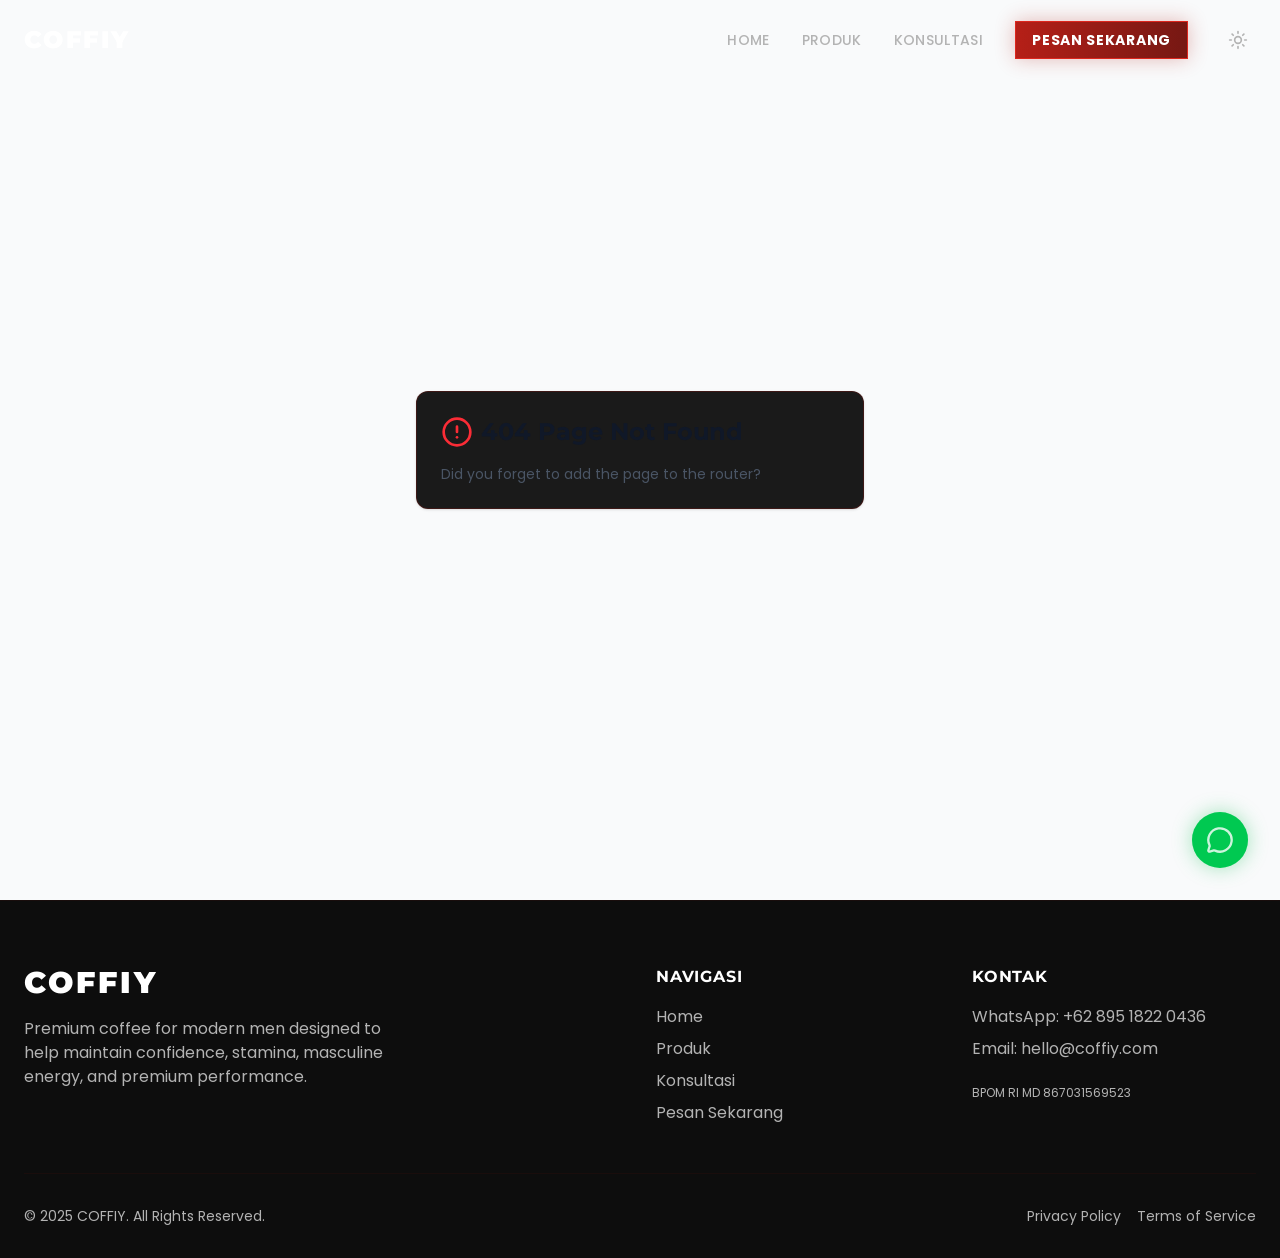
==== commit 1afad7ee: "translate hero, fix scroll-to-top, fix produk anchor scroll, remove mobile floating bar, add context" ====
--- a/index.html
+++ b/index.html
@@ -21,5 +21,30 @@
   </head>
   <body>
     <div id="root"></div>
+    <script>
+    (function(){
+      function scrollToHashOrTop(){
+        var hash = window.location.hash;
+        if (hash && hash.length > 1) {
+          var tries = 0;
+          var tryScroll = function(){
+            var el = document.querySelector(hash);
+            if (el) {
+              el.scrollIntoView({behavior:"smooth", block:"start"});
+            } else if (tries < 15) {
+              tries++;
+              setTimeout(tryScroll, 80);
+            }
+          };
+          tryScroll();
+        } else {
+          window.scrollTo(0, 0);
+        }
+      }
+      ["popstate","pushState","replaceState","hashchange"].forEach(function(evt){
+        window.addEventListener(evt, function(){ setTimeout(scrollToHashOrTop, 30); });
+      });
+    })();
+    </script>
   </body>
 </html>
